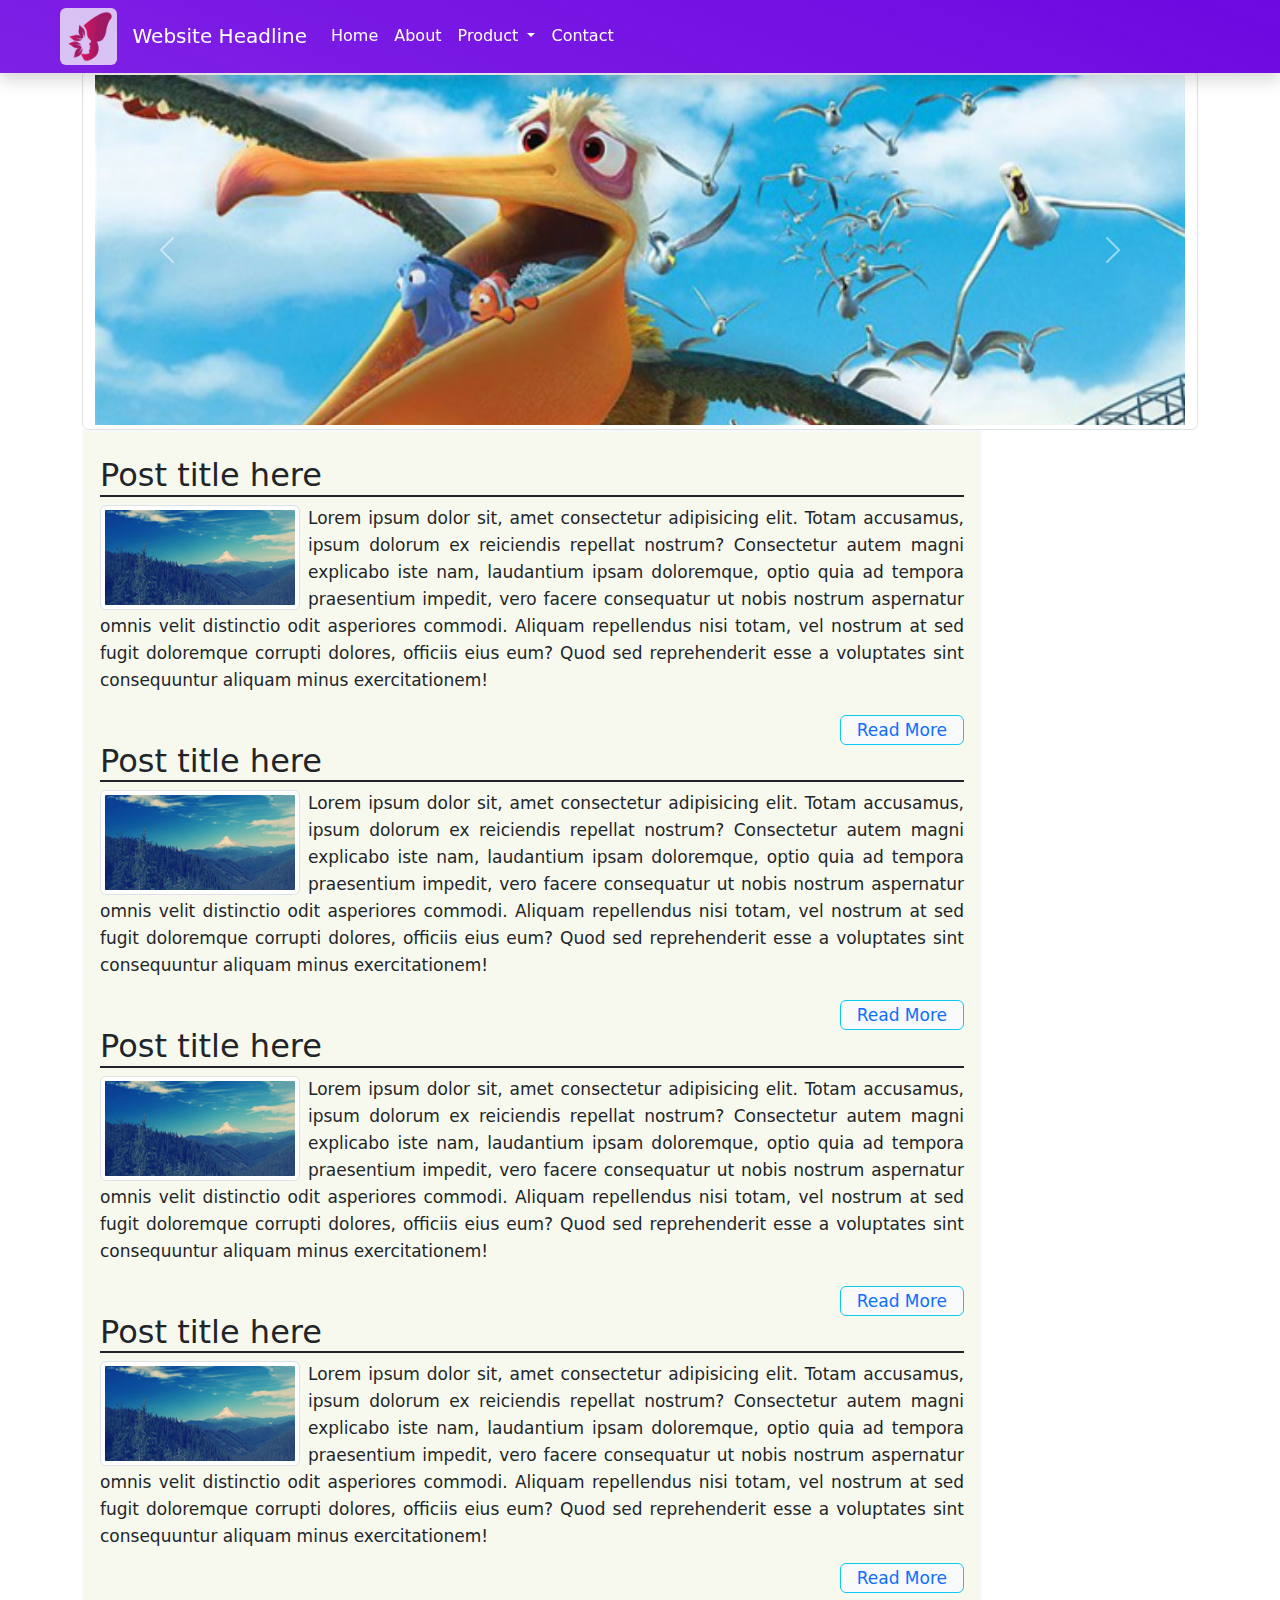
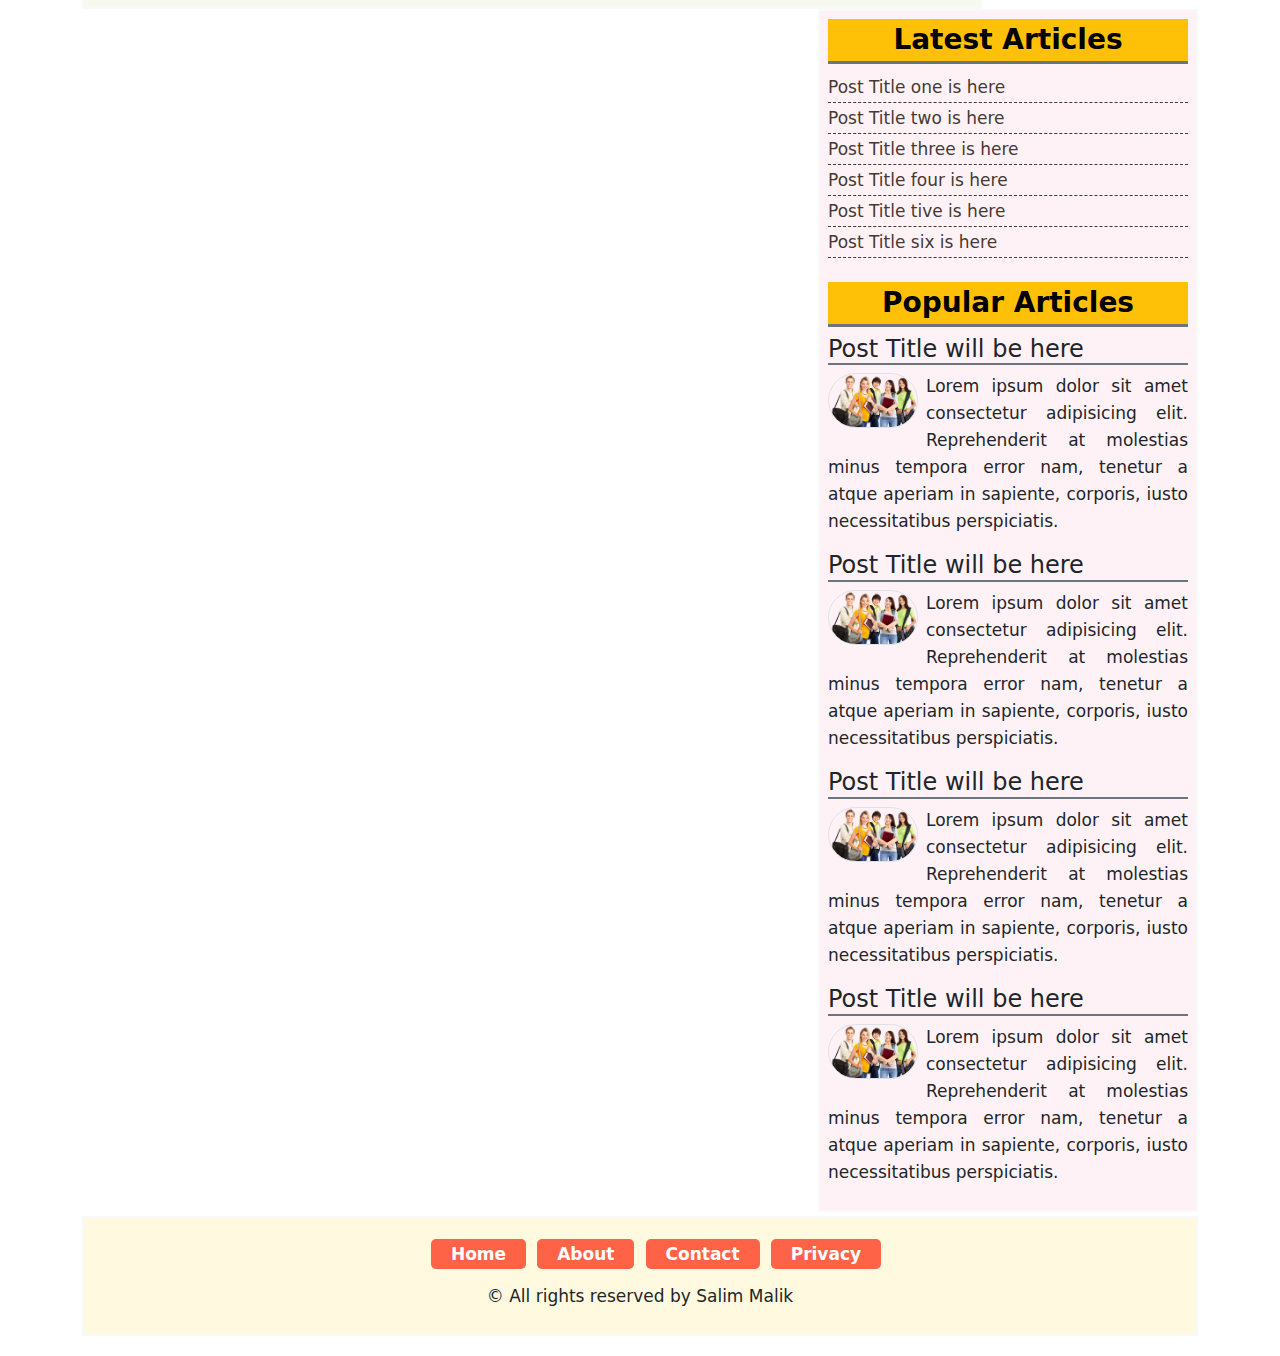
==== index.html @ dfb16402 "Add files via upload" ====
<!DOCTYPE html>
<html lang="en">

<head>
	<meta charset="UTF-8">
	<script src="https://cdn.jsdelivr.net/npm/bootstrap@5.2.0-beta1/dist/js/bootstrap.bundle.min.js"></script>
	<link rel="stylesheet" href="https://cdn.jsdelivr.net/npm/bootstrap@5.2.0-beta1/dist/css/bootstrap.min.css">
	<link rel="stylesheet" href="style.css">
	<title>The Main Page</title>
</head>
</header>

<body>
	<!----===============Menu bar====================-->
	<nav class="navbar navbar-expand-lg mb-1 fixed-top shadow">
		<div class="container-fluid">
			<img class="img-fluid me-3 ms-5 bg-light bg-opacity-75 rounded" src="/images/logo.png" style="width: 4.5%">
			<a class="navbar-brand text-white" href="#">Website Headline</a>
			<button class=" navbar-toggler" type="button" data-bs-toggle="collapse" data-bs-target="#navbarNavDropdown"
				aria-controls="navbarNavDropdown" aria-expanded="false" aria-label="Toggle navigation">
				<span class="navbar-toggler-icon"></span>
			</button>
			<div class="collapse navbar-collapse" id="navbarNavDropdown">
				<ul class="navbar-nav">
					<li class="nav-item">
						<a class="nav-link active text-white font-weight-bold" aria-current="page" href="#">Home</a>
					</li>
					<li class="nav-item">
						<a class="nav-link active text-white" href="#">About</a>
					</li>
					<li class="nav-item dropdown">
						<a class="nav-link dropdown-toggle active text-white" href="#" id="navbarDropdownMenuLink"
							role="button" data-bs-toggle="dropdown" aria-expanded="false">
							Product
						</a>
						<ul class="dropdown-menu" aria-labelledby="navbarDropdownMenuLink">
							<li><a class="dropdown-item" href="#">Action</a></li>
							<li><a class="dropdown-item" href="#">Another action</a></li>
							<li><a class="dropdown-item" href="#">Something else here</a></li>
						</ul>
					</li>
					<li class="nav-item">
						<a class="nav-link active text-white" href="#">Contact</a>
					</li>
				</ul>
			</div>
		</div>
	</nav>

	<div class="container" style="margin-top: 5.5%;">
		<!---======================Slider=======================-->
		<div id="carouselExampleControls" class="container carousel slide img-fluid img-thumbnail"
			data-bs-ride="carousel">
			<div class="carousel-inner slider-height">
				<div class="carousel-item active">
					<img src="/images/nivo-slider/nemo.jpg" class="d-block w-100" alt="...">
				</div>
				<div class="carousel-item">
					<img src="/images/nivo-slider/toystory.jpg" class="d-block w-100" alt="...">
				</div>
				<div class="carousel-item">
					<img src="/images/nivo-slider/up.jpg" class="d-block w-100" alt="...">
				</div>
				<div class="carousel-item">
					<img src="/images/nivo-slider/walle.jpg" class="d-block w-100" alt="...">
				</div>
			</div>
			<button class="carousel-control-prev" type="button" data-bs-target="#carouselExampleControls"
				data-bs-slide="prev">
				<span class="carousel-control-prev-icon" aria-hidden="true"></span>
				<span class="visually-hidden">Previous</span>
			</button>
			<button class="carousel-control-next" type="button" data-bs-target="#carouselExampleControls"
				data-bs-slide="next">
				<span class="carousel-control-next-icon" aria-hidden="true"></span>
				<span class="visually-hidden">Next</span>
			</button>
		</div>
	</div>
	<!----===============Content Section=============-->
	<div class="container">
		<main>
			<div id="main-area" class=" float-start p-3 border border-2 border-light">
				<section>
					<article>
						<h2 class="mt-2 border-bottom border-2 border-dark">Post title here</h2>

						<img class="float-start me-2 rounded img-thumbnail" style="width: 200px" src="/images/post1.jpg"
							alt="pic">
						<p>Lorem ipsum dolor sit, amet consectetur adipisicing elit. Totam accusamus, ipsum dolorum ex
							reiciendis repellat nostrum? Consectetur autem magni explicabo iste nam, laudantium ipsam
							doloremque, optio quia ad tempora praesentium impedit, vero facere consequatur ut nobis
							nostrum
							aspernatur omnis velit distinctio odit asperiores commodi. Aliquam repellendus nisi totam,
							vel
							nostrum at sed fugit doloremque corrupti dolores, officiis eius eum? Quod sed reprehenderit
							esse
							a
							voluptates sint consequuntur aliquam minus exercitationem!</p>
						<div class="float-end mt-2"><a
								class="text-decoration-none text-bg-light py-1 px-3 rounded border border-info text-primary"
								href="#">Read More</a></div>
					</article>
					<article>
						<h2 class="mt-5 border-bottom border-2 border-dark">Post title here</h2>

						<img class="float-start me-2 rounded img-thumbnail" style="width: 200px" src="/images/post1.jpg"
							alt="pic">
						<p>Lorem ipsum dolor sit, amet consectetur adipisicing elit. Totam accusamus, ipsum dolorum ex
							reiciendis repellat nostrum? Consectetur autem magni explicabo iste nam, laudantium ipsam
							doloremque, optio quia ad tempora praesentium impedit, vero facere consequatur ut nobis
							nostrum
							aspernatur omnis velit distinctio odit asperiores commodi. Aliquam repellendus nisi totam,
							vel
							nostrum at sed fugit doloremque corrupti dolores, officiis eius eum? Quod sed reprehenderit
							esse
							a
							voluptates sint consequuntur aliquam minus exercitationem!</p>
						<div class="float-end mt-2"><a
								class="text-decoration-none text-bg-light py-1 px-3 rounded border border-info text-primary"
								href="#">Read More</a></div>
					</article>
					<article>
						<h2 class="mt-5 border-bottom border-2 border-dark">Post title here</h2>

						<img class="float-start me-2 rounded img-thumbnail" style="width: 200px" src="/images/post1.jpg"
							alt="pic">
						<p>Lorem ipsum dolor sit, amet consectetur adipisicing elit. Totam accusamus, ipsum dolorum ex
							reiciendis repellat nostrum? Consectetur autem magni explicabo iste nam, laudantium ipsam
							doloremque, optio quia ad tempora praesentium impedit, vero facere consequatur ut nobis
							nostrum
							aspernatur omnis velit distinctio odit asperiores commodi. Aliquam repellendus nisi totam,
							vel
							nostrum at sed fugit doloremque corrupti dolores, officiis eius eum? Quod sed reprehenderit
							esse
							a
							voluptates sint consequuntur aliquam minus exercitationem!</p>
						<div class="float-end mt-2"><a
								class="text-decoration-none text-bg-light py-1 px-3 rounded border border-info text-primary"
								href="#">Read More</a></div>
					</article>
					<article>
						<h2 class="mt-5 border-bottom border-2 border-dark">Post title here</h2>

						<img class="float-start me-2 rounded img-thumbnail" style="width: 200px" src="/images/post1.jpg"
							alt="pic">
						<p>Lorem ipsum dolor sit, amet consectetur adipisicing elit. Totam accusamus, ipsum dolorum ex
							reiciendis repellat nostrum? Consectetur autem magni explicabo iste nam, laudantium ipsam
							doloremque, optio quia ad tempora praesentium impedit, vero facere consequatur ut nobis
							nostrum
							aspernatur omnis velit distinctio odit asperiores commodi. Aliquam repellendus nisi totam,
							vel
							nostrum at sed fugit doloremque corrupti dolores, officiis eius eum? Quod sed reprehenderit
							esse
							a
							voluptates sint consequuntur aliquam minus exercitationem!</p>
						<div class="float-end mt2"><a
								class="text-decoration-none text-bg-light py-1 px-3 rounded border border-info text-primary"
								href="#">Read More</a></div>
					</article>
				</section>
			</div>

		</Main>
		<!-----==============Aside==================-->
		<aside>
			<div id="sidebar" class="float-end p-2 border border-2 border-light">
				<div class="latest-articl">
					<h2
						class="h3 fw-bold text-bg-warning px-3 py-1 border-bottom border-3 border-secondary text-center">
						Latest Articles</h2>
					<a href="#">Post Title one is here</a>
					<a href="#">Post Title two is here</a>
					<a href="#">Post Title three is here</a>
					<a href="#">Post Title four is here</a>
					<a href="#">Post Title tive is here</a>
					<a href="#">Post Title six is here</a>
				</div>
				<div class="popular-article mt-4">
					<h3 class="fw-bold text-bg-warning px-3 py-1 border-bottom border-3 border-secondary text-center">
						Popular Articles</h3>
					<div class="side-post">
						<h4 class="border-bottom border-2 border-secondary">Post Title will be here</h4>
						<img class="w-25 rounded-pill float-start me-2 border " src="/images/post2.png">
						<p>Lorem ipsum dolor sit amet consectetur adipisicing elit. Reprehenderit at molestias minus
							tempora error nam, tenetur a atque aperiam in sapiente, corporis, iusto necessitatibus
							perspiciatis.</p>
					</div>
					<div class="side-post">
						<h4 class="border-bottom border-2 border-secondary">Post Title will be here</h4>
						<img class="w-25 rounded-pill float-start me-2 border " src="/images/post2.png">
						<p>Lorem ipsum dolor sit amet consectetur adipisicing elit. Reprehenderit at molestias minus
							tempora error nam,
							tenetur a atque aperiam in sapiente, corporis, iusto necessitatibus perspiciatis.</p>
					</div>
					<div class="side-post">
						<h4 class="border-bottom border-2 border-secondary">Post Title will be here</h4>
						<img class="w-25 rounded-pill float-start me-2 border " src="/images/post2.png">
						<p>Lorem ipsum dolor sit amet consectetur adipisicing elit. Reprehenderit at molestias minus
							tempora error nam,
							tenetur a atque aperiam in sapiente, corporis, iusto necessitatibus perspiciatis.</p>
					</div>
					<div class="side-post">
						<h4 class="border-bottom border-2 border-secondary">Post Title will be here</h4>
						<img class="w-25 rounded-pill float-start me-2 border " src="/images/post2.png">
						<p>Lorem ipsum dolor sit amet consectetur adipisicing elit. Reprehenderit at molestias minus
							tempora error nam,
							tenetur a atque aperiam in sapiente, corporis, iusto necessitatibus perspiciatis.</p>
					</div>
				</div>
			</div>
		</aside>
	</div>
</body>
<!-------===============Footer section==========-->
<div class="container overflow-hidden ">
	<footer>
		<div id="footer" class="mt-1 pt-4 border border-2 border-light">
			<ul class="text-center">
				<li><a href="#">Home</a></li>
				<li><a href="#">About</a></li>
				<li><a href="#">Contact</a></li>
				<li><a href="#">Privacy</a></li>
			</ul>
			<p class="text-center">&copy; All rights reserved by Salim Malik</p>
		</div>
	</footer>
</div>
</body>

</html>
---- style.css ----
p {
  font-size: 17px;
  line-height: 27px;
  text-align: justify;
}

a {
  font-size: 17px;
}

body {
  background-image: url(/images/bg-image-2.jpg);
  background-repeat: no-repeat;
  background-attachment: fixed;
  ;
}

.slider-height {
  height: 350px;
}

.navbar {
  background-image: linear-gradient(200deg, #6800e0f6, rgb(127, 32, 229))
}

#main-area {
  width: 900px;
}

#sidebar {
  width: 380px;
}

.latest-articl a {
  display: block;
  line-height: 30px;
  text-decoration: none;
  color: rgb(70, 57, 51);
  border-bottom: 1px dashed;
}

#footer {
  height: 120px;
  margin-bottom: 20px;
  padding-top: 20px;
  background-color: rgba(255, 248, 220, 0.9);
}

#footer ul li {
  display: inline-block;
}

#footer ul li a {
  text-align: center;
  text-decoration: none;
  color: white;
  margin: 3px;
  background-color: tomato;
  padding: 5px 20px;
  font-weight: bold;
  border-radius: 5px;
}

#main-area {
  background-color: rgba(245, 247, 234, 0.808);
}

#sidebar {
  background-color: rgba(255, 240, 245, 0.872);
}
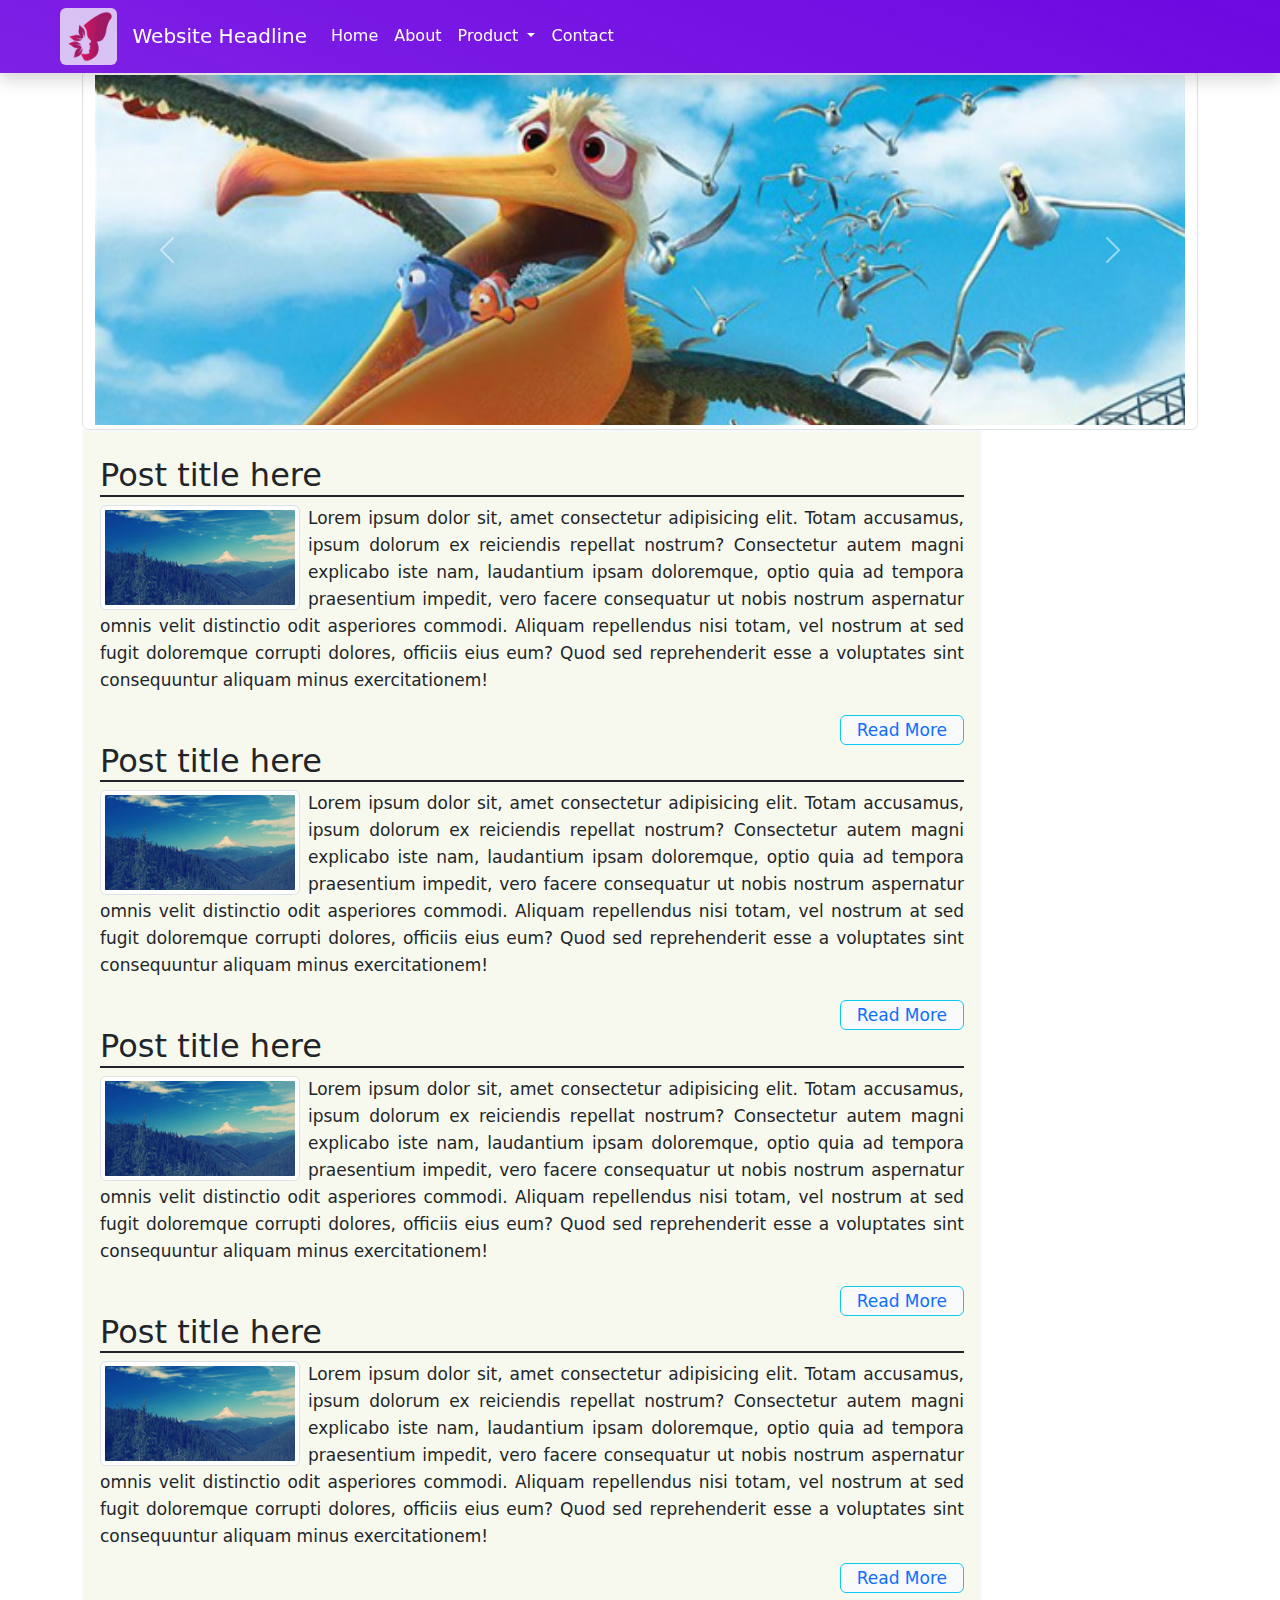
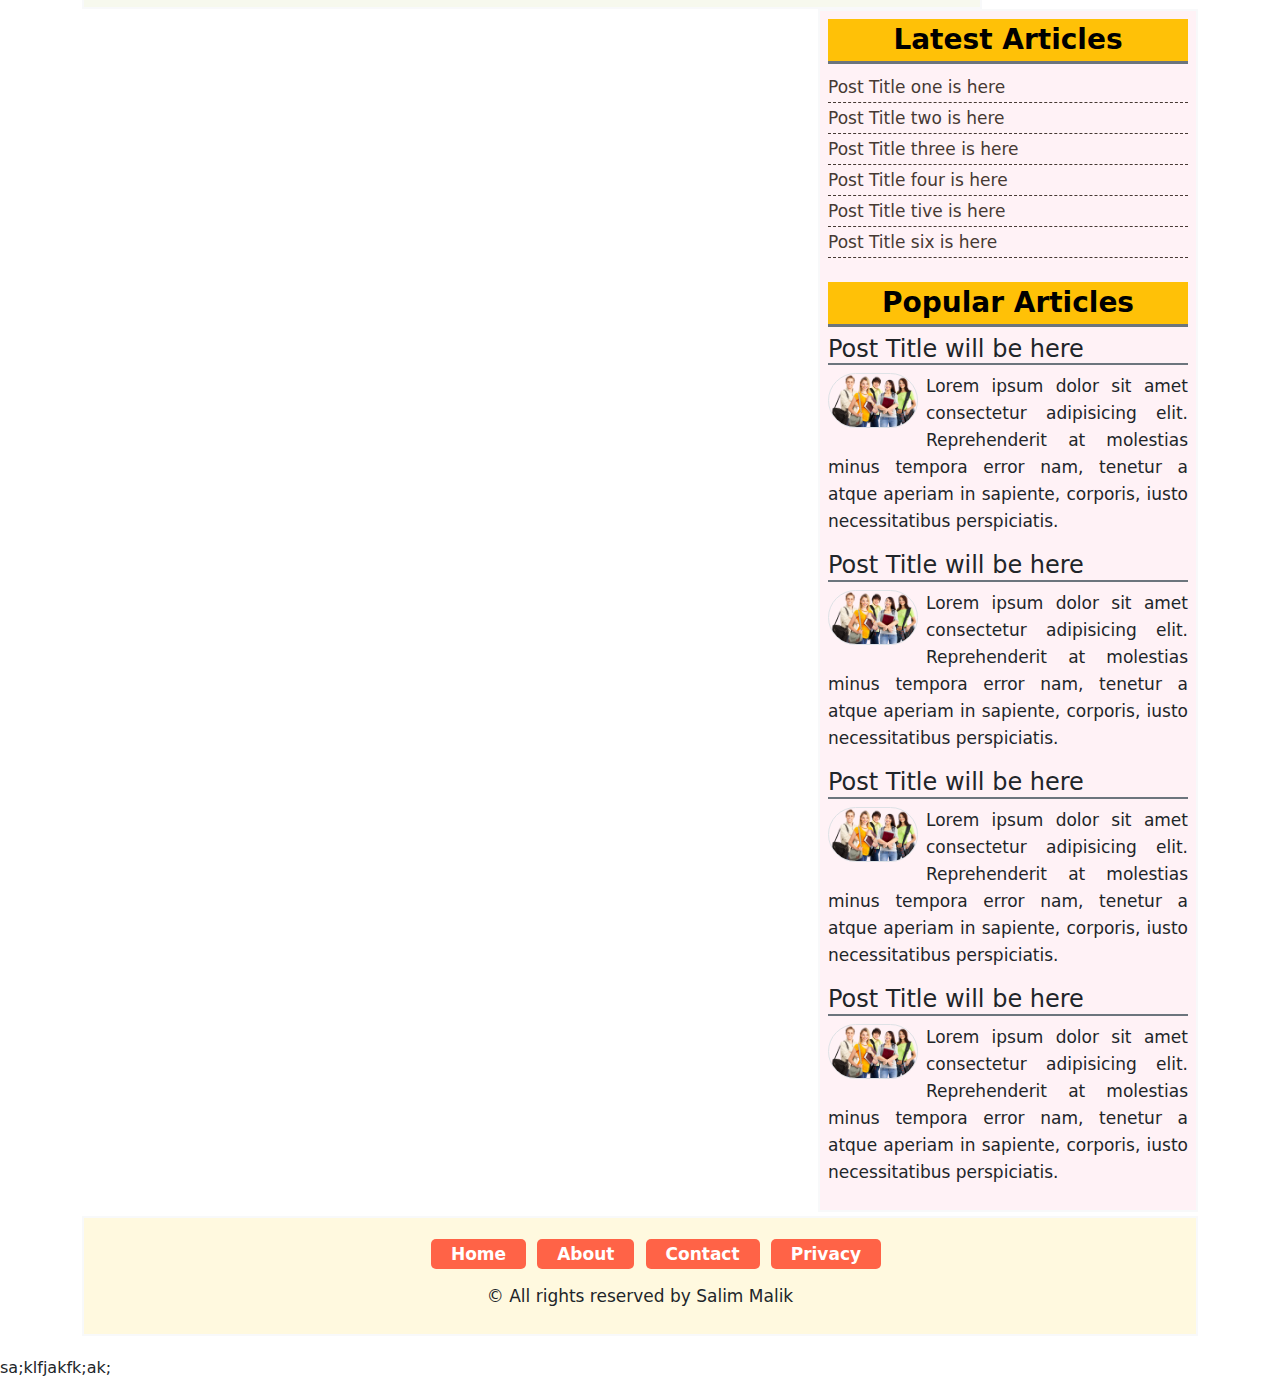
==== commit d74a452d: "Update index.html" ====
--- a/index.html
+++ b/index.html
@@ -228,4 +228,6 @@
 </div>
 </body>
 
+sa;klfjakfk;ak;
+
 </html>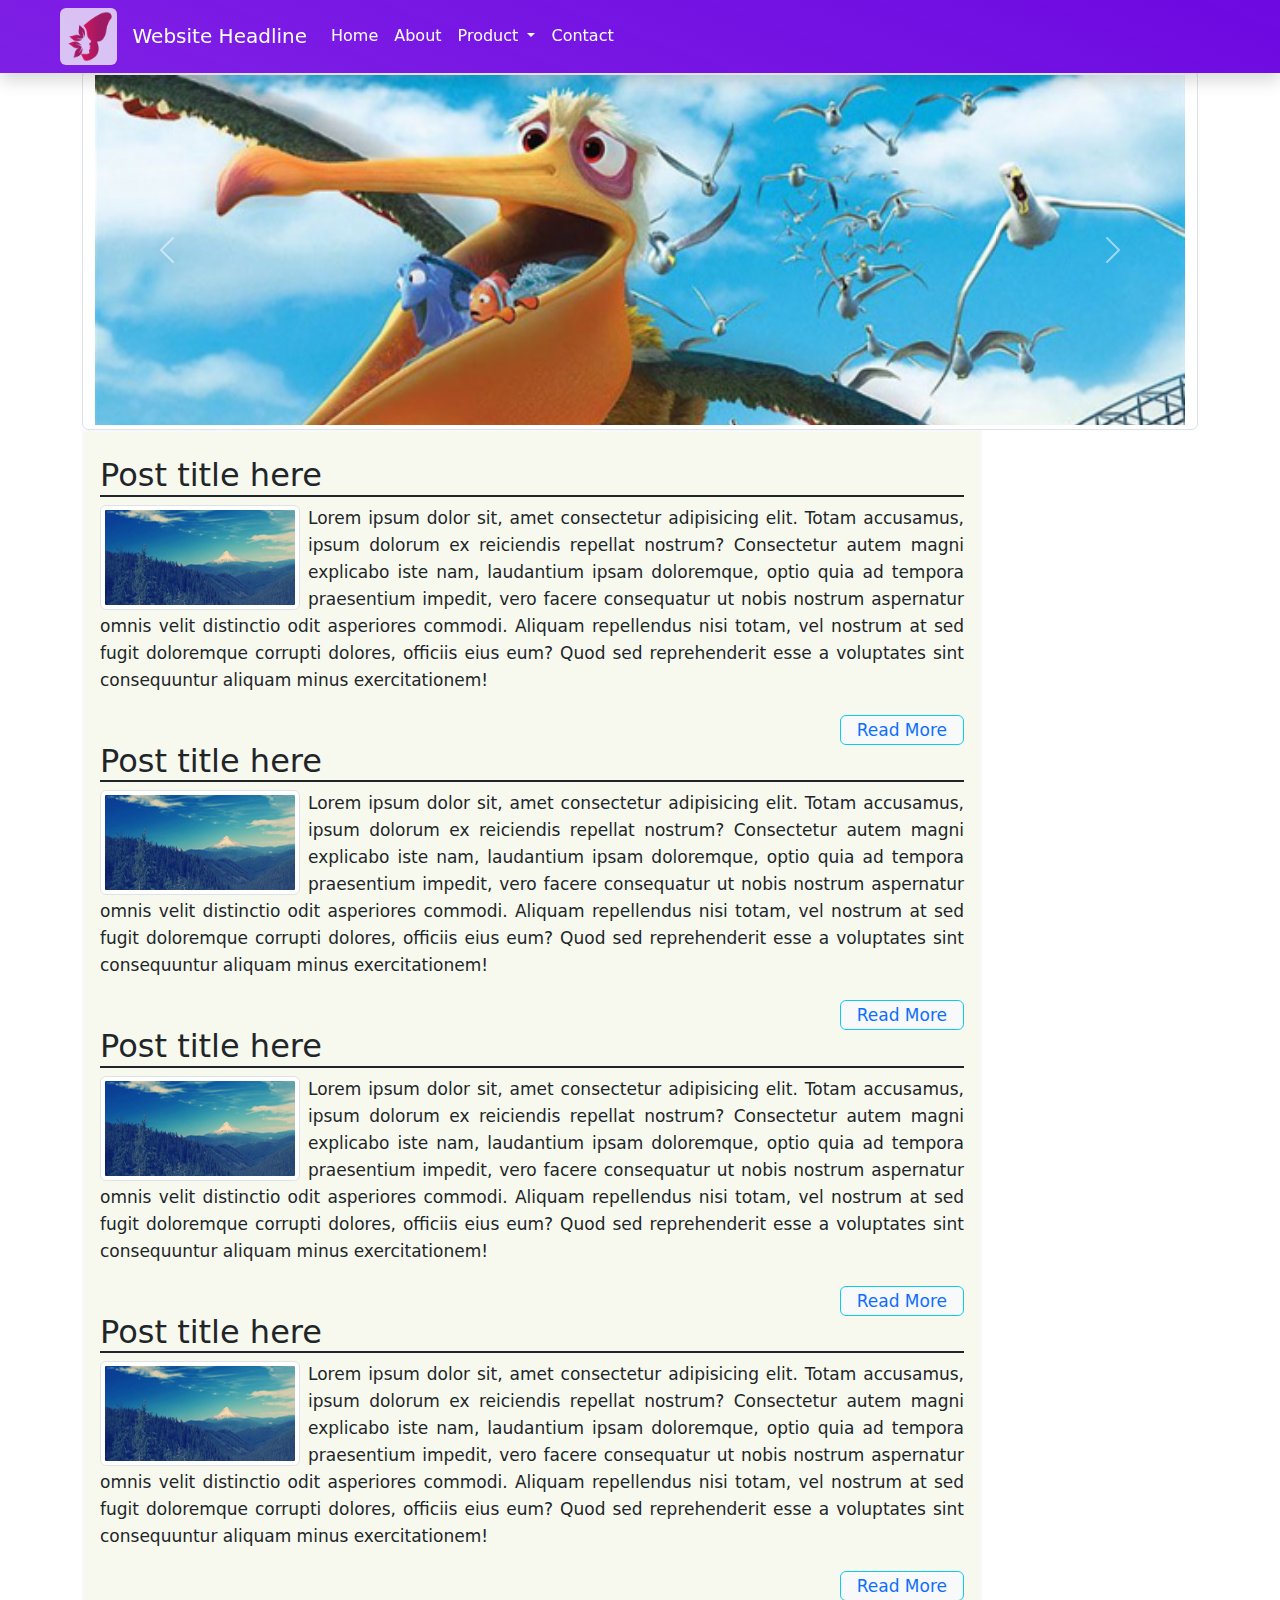
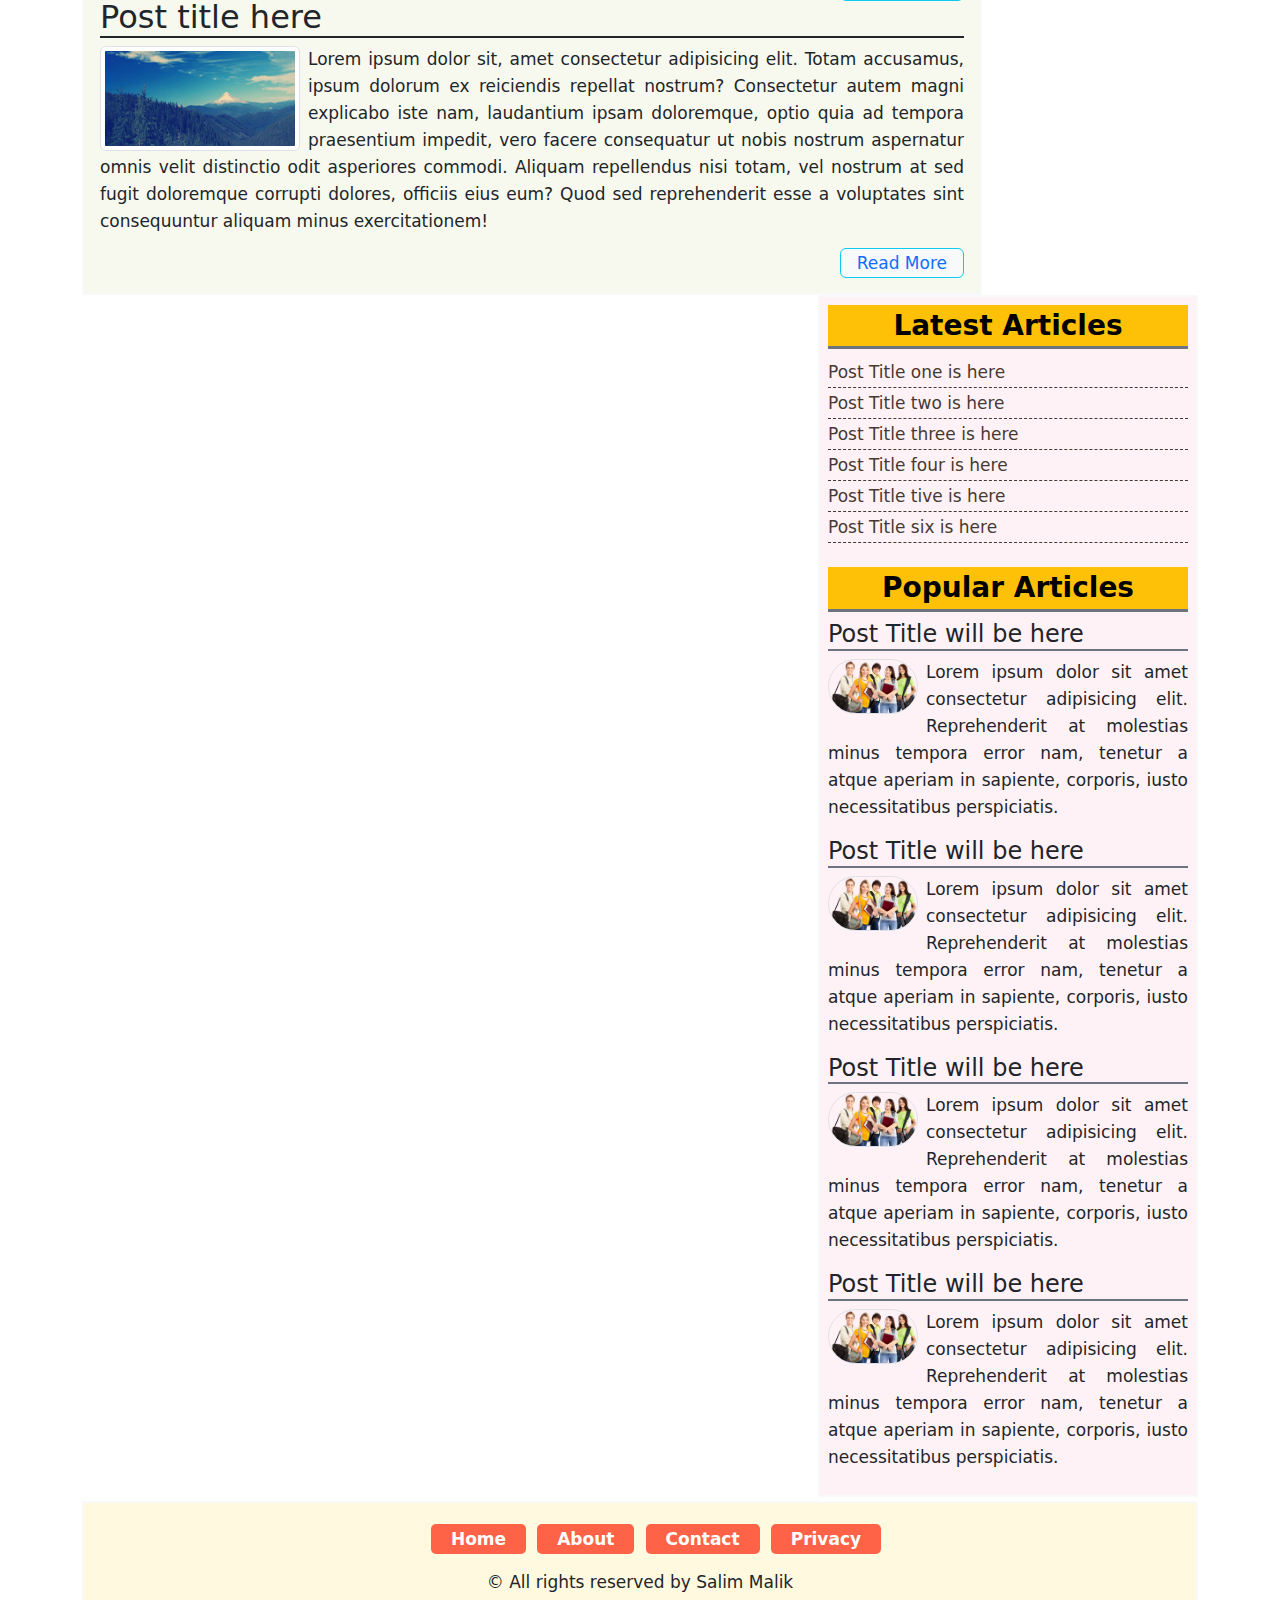
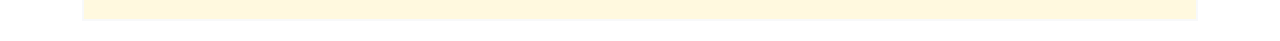
==== commit 847506e5: "Update index.html" ====
--- a/index.html
+++ b/index.html
@@ -119,6 +119,26 @@
 						<div class="float-end mt-2"><a
 								class="text-decoration-none text-bg-light py-1 px-3 rounded border border-info text-primary"
 								href="#">Read More</a></div>
+					</article>
+					<article>
+						<h2 class="mt-5 border-bottom border-2 border-dark">Post title here</h2>
+
+						<img class="float-start me-2 rounded img-thumbnail" style="width: 200px" src="/images/post1.jpg"
+							alt="pic">
+						<p>Lorem ipsum dolor sit, amet consectetur adipisicing elit. Totam accusamus, ipsum dolorum ex
+							reiciendis repellat nostrum? Consectetur autem magni explicabo iste nam, laudantium ipsam
+							doloremque, optio quia ad tempora praesentium impedit, vero facere consequatur ut nobis
+							nostrum
+							aspernatur omnis velit distinctio odit asperiores commodi. Aliquam repellendus nisi totam,
+							vel
+							nostrum at sed fugit doloremque corrupti dolores, officiis eius eum? Quod sed reprehenderit
+							esse
+							a
+							voluptates sint consequuntur aliquam minus exercitationem!</p>
+						<div class="float-end mt-2"><a
+								class="text-decoration-none text-bg-light py-1 px-3 rounded border border-info text-primary"
+								href="#">Read
+								More</a></div>
 					</article>
 					<article>
 						<h2 class="mt-5 border-bottom border-2 border-dark">Post title here</h2>
@@ -228,6 +248,4 @@
 </div>
 </body>
 
-sa;klfjakfk;ak;
-
 </html>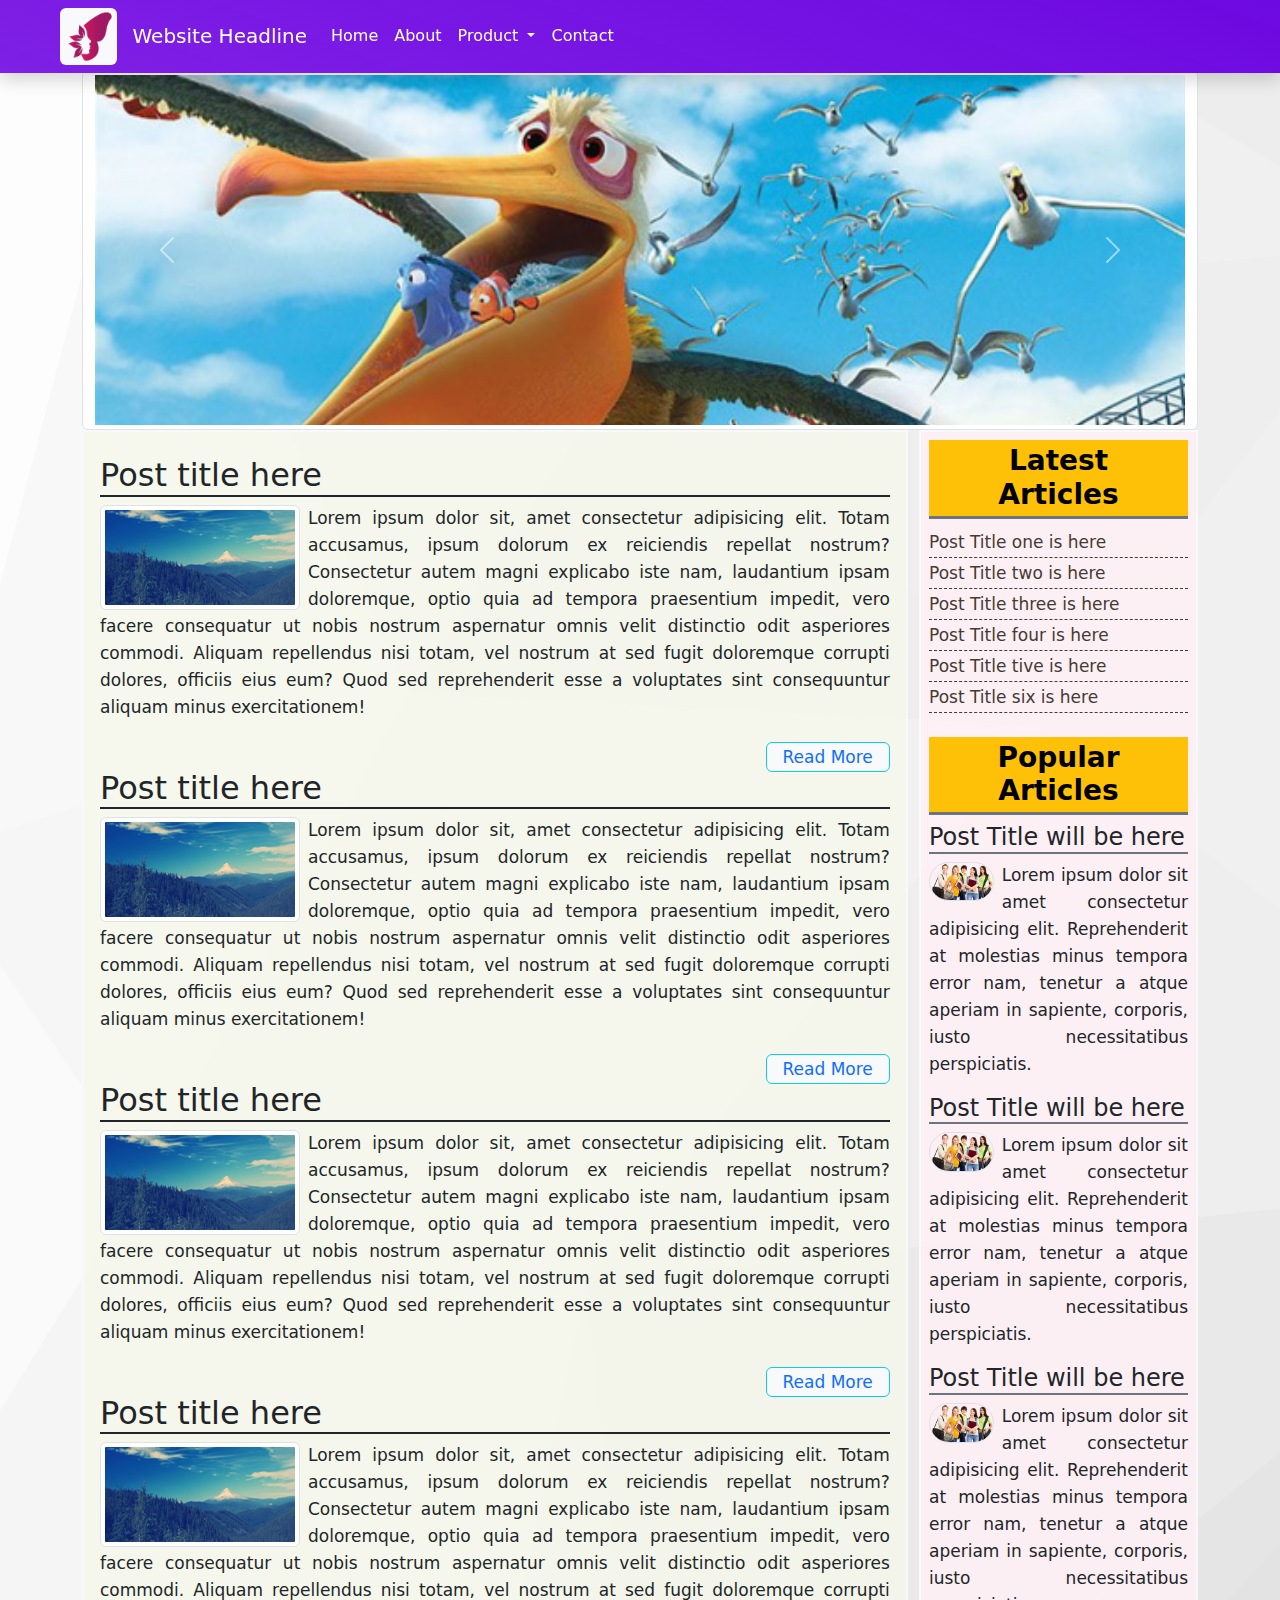
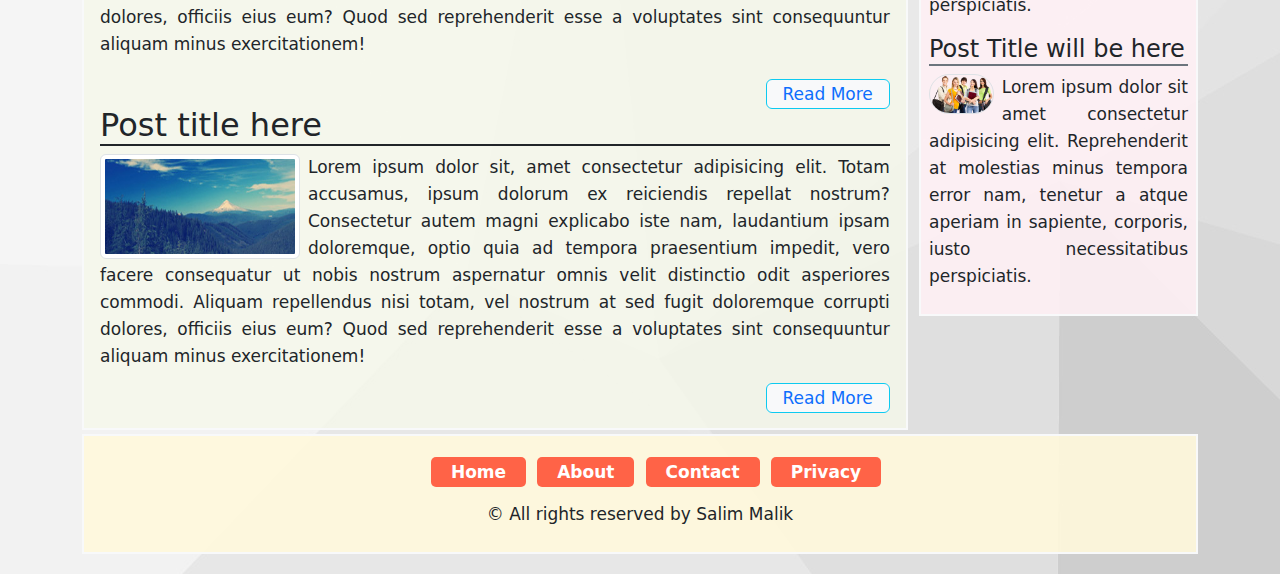
==== commit 1fc7fd46: "Update index.html" ====
--- a/index.html
+++ b/index.html
@@ -14,7 +14,7 @@
 	<!----===============Menu bar====================-->
 	<nav class="navbar navbar-expand-lg mb-1 fixed-top shadow">
 		<div class="container-fluid">
-			<img class="img-fluid me-3 ms-5 bg-light bg-opacity-75 rounded" src="/images/logo.png" style="width: 4.5%">
+			<img class="img-fluid me-3 ms-5 bg-light rounded" src="/images/logo.png" style="width: 4.5%">
 			<a class="navbar-brand text-white" href="#">Website Headline</a>
 			<button class=" navbar-toggler" type="button" data-bs-toggle="collapse" data-bs-target="#navbarNavDropdown"
 				aria-controls="navbarNavDropdown" aria-expanded="false" aria-label="Toggle navigation">
@@ -26,7 +26,7 @@
 						<a class="nav-link active text-white font-weight-bold" aria-current="page" href="#">Home</a>
 					</li>
 					<li class="nav-item">
-						<a class="nav-link active text-white" href="#">About</a>
+						<a class="nav-link active text-white" href="about.html">About</a>
 					</li>
 					<li class="nav-item dropdown">
 						<a class="nav-link dropdown-toggle active text-white" href="#" id="navbarDropdownMenuLink"
--- a/style.css
+++ b/style.css
@@ -9,7 +9,7 @@
 }
 
 body {
-  background-image: url(/images/bg-image-2.jpg);
+  background-image: url(/images/bg-image-3.jpg);
   background-repeat: no-repeat;
   background-attachment: fixed;
   ;
@@ -24,11 +24,11 @@
 }
 
 #main-area {
-  width: 900px;
+  width: 74%;
 }
 
 #sidebar {
-  width: 380px;
+  width: 25%;
 }
 
 .latest-articl a {
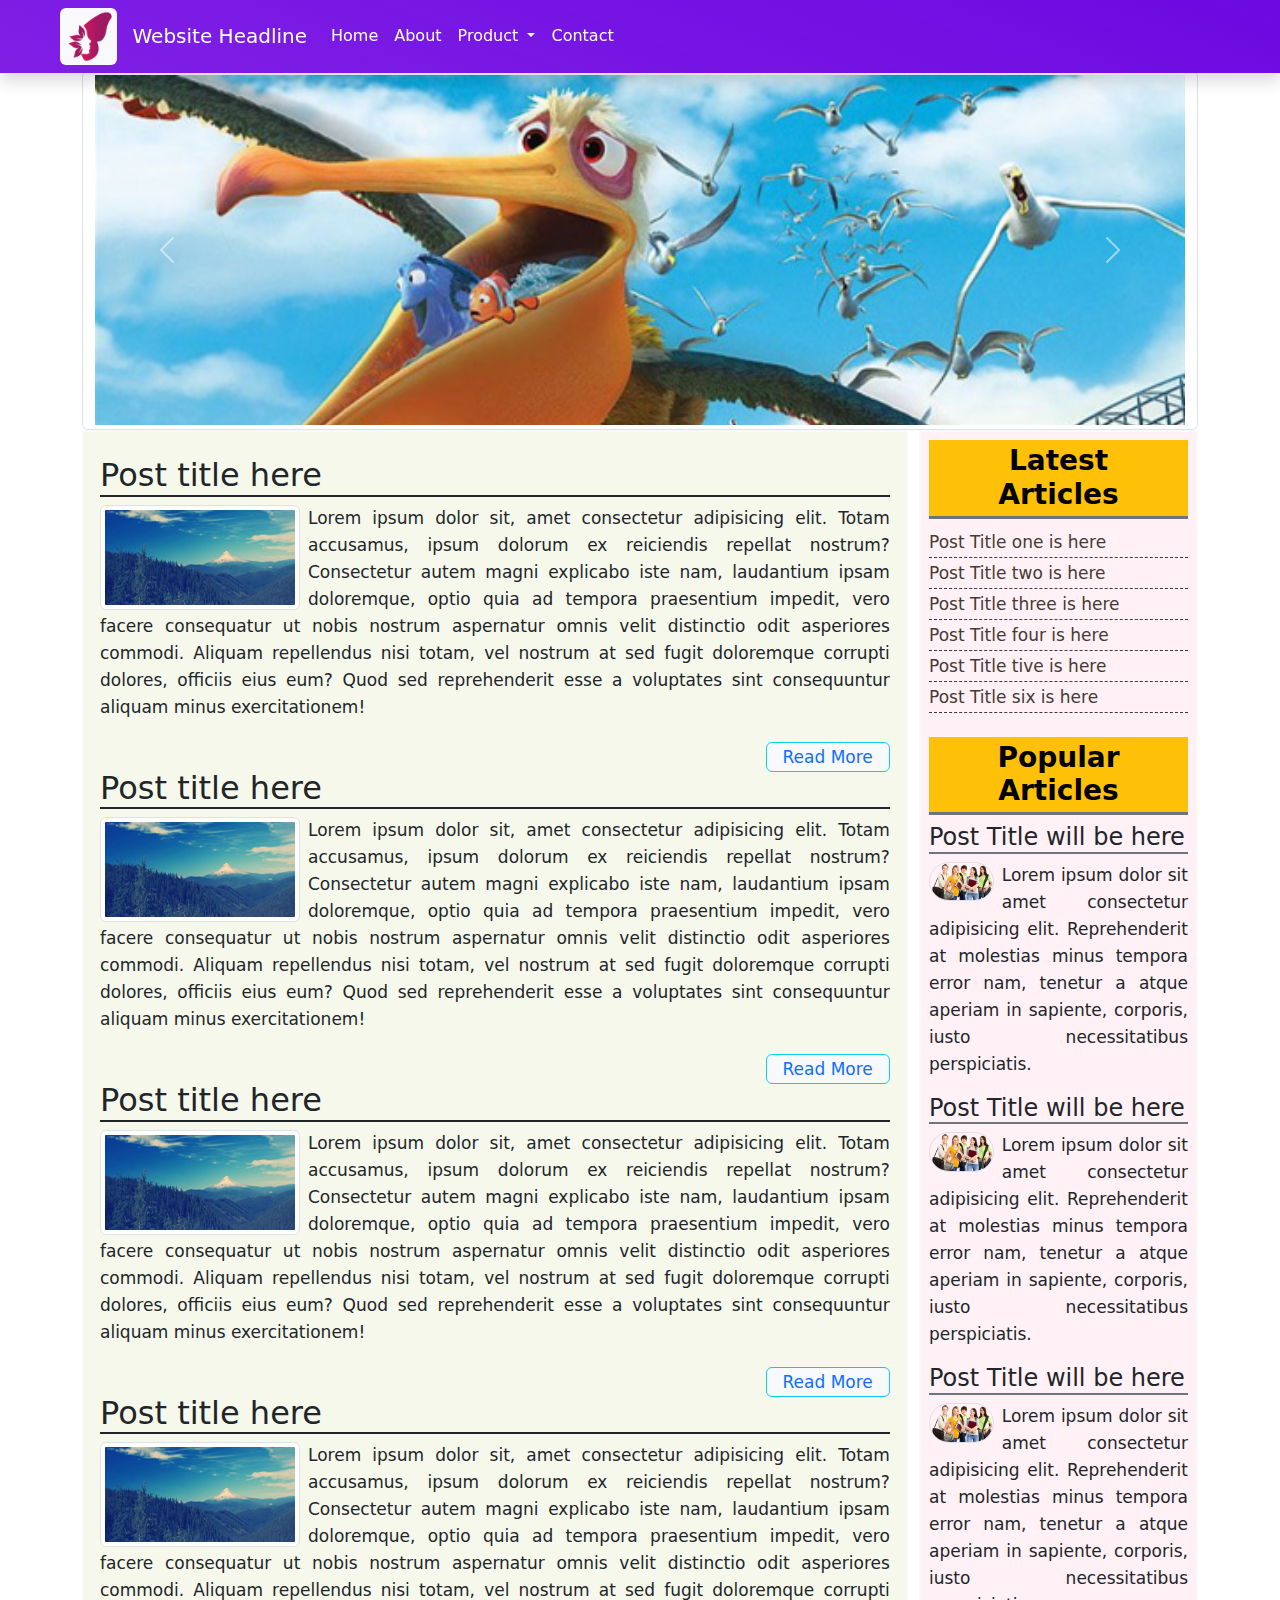
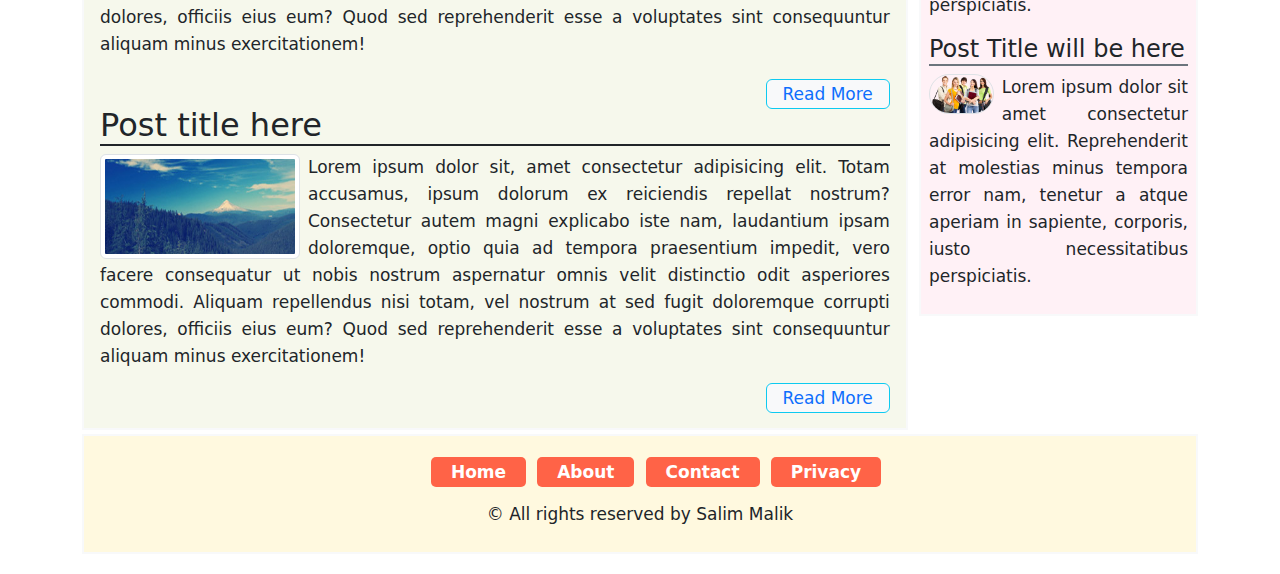
==== commit 25ad3024: "Update index.html" ====
--- a/index.html
+++ b/index.html
@@ -15,7 +15,7 @@
 	<nav class="navbar navbar-expand-lg mb-1 fixed-top shadow">
 		<div class="container-fluid">
 			<img class="img-fluid me-3 ms-5 bg-light rounded" src="/images/logo.png" style="width: 4.5%">
-			<a class="navbar-brand text-white" href="#">Website Headline</a>
+			<a class="navbar-brand text-white" href="index.html">Website Headline</a>
 			<button class=" navbar-toggler" type="button" data-bs-toggle="collapse" data-bs-target="#navbarNavDropdown"
 				aria-controls="navbarNavDropdown" aria-expanded="false" aria-label="Toggle navigation">
 				<span class="navbar-toggler-icon"></span>
@@ -40,7 +40,7 @@
 						</ul>
 					</li>
 					<li class="nav-item">
-						<a class="nav-link active text-white" href="#">Contact</a>
+						<a class="nav-link active text-white" href="contact.html">Contact</a>
 					</li>
 				</ul>
 			</div>
--- a/style.css
+++ b/style.css
@@ -9,10 +9,9 @@
 }
 
 body {
-  background-image: url(/images/bg-image-3.jpg);
+  background-image: url(/images/bg-16.jpg);
   background-repeat: no-repeat;
   background-attachment: fixed;
-  ;
 }
 
 .slider-height {
@@ -25,10 +24,12 @@
 
 #main-area {
   width: 74%;
+  background-color: rgba(245, 247, 234, 0.918);
 }
 
 #sidebar {
   width: 25%;
+   background-color: rgba(255, 240, 245, 0.913);
 }
 
 .latest-articl a {
@@ -61,10 +62,3 @@
   border-radius: 5px;
 }
 
-#main-area {
-  background-color: rgba(245, 247, 234, 0.808);
-}
-
-#sidebar {
-  background-color: rgba(255, 240, 245, 0.872);
-}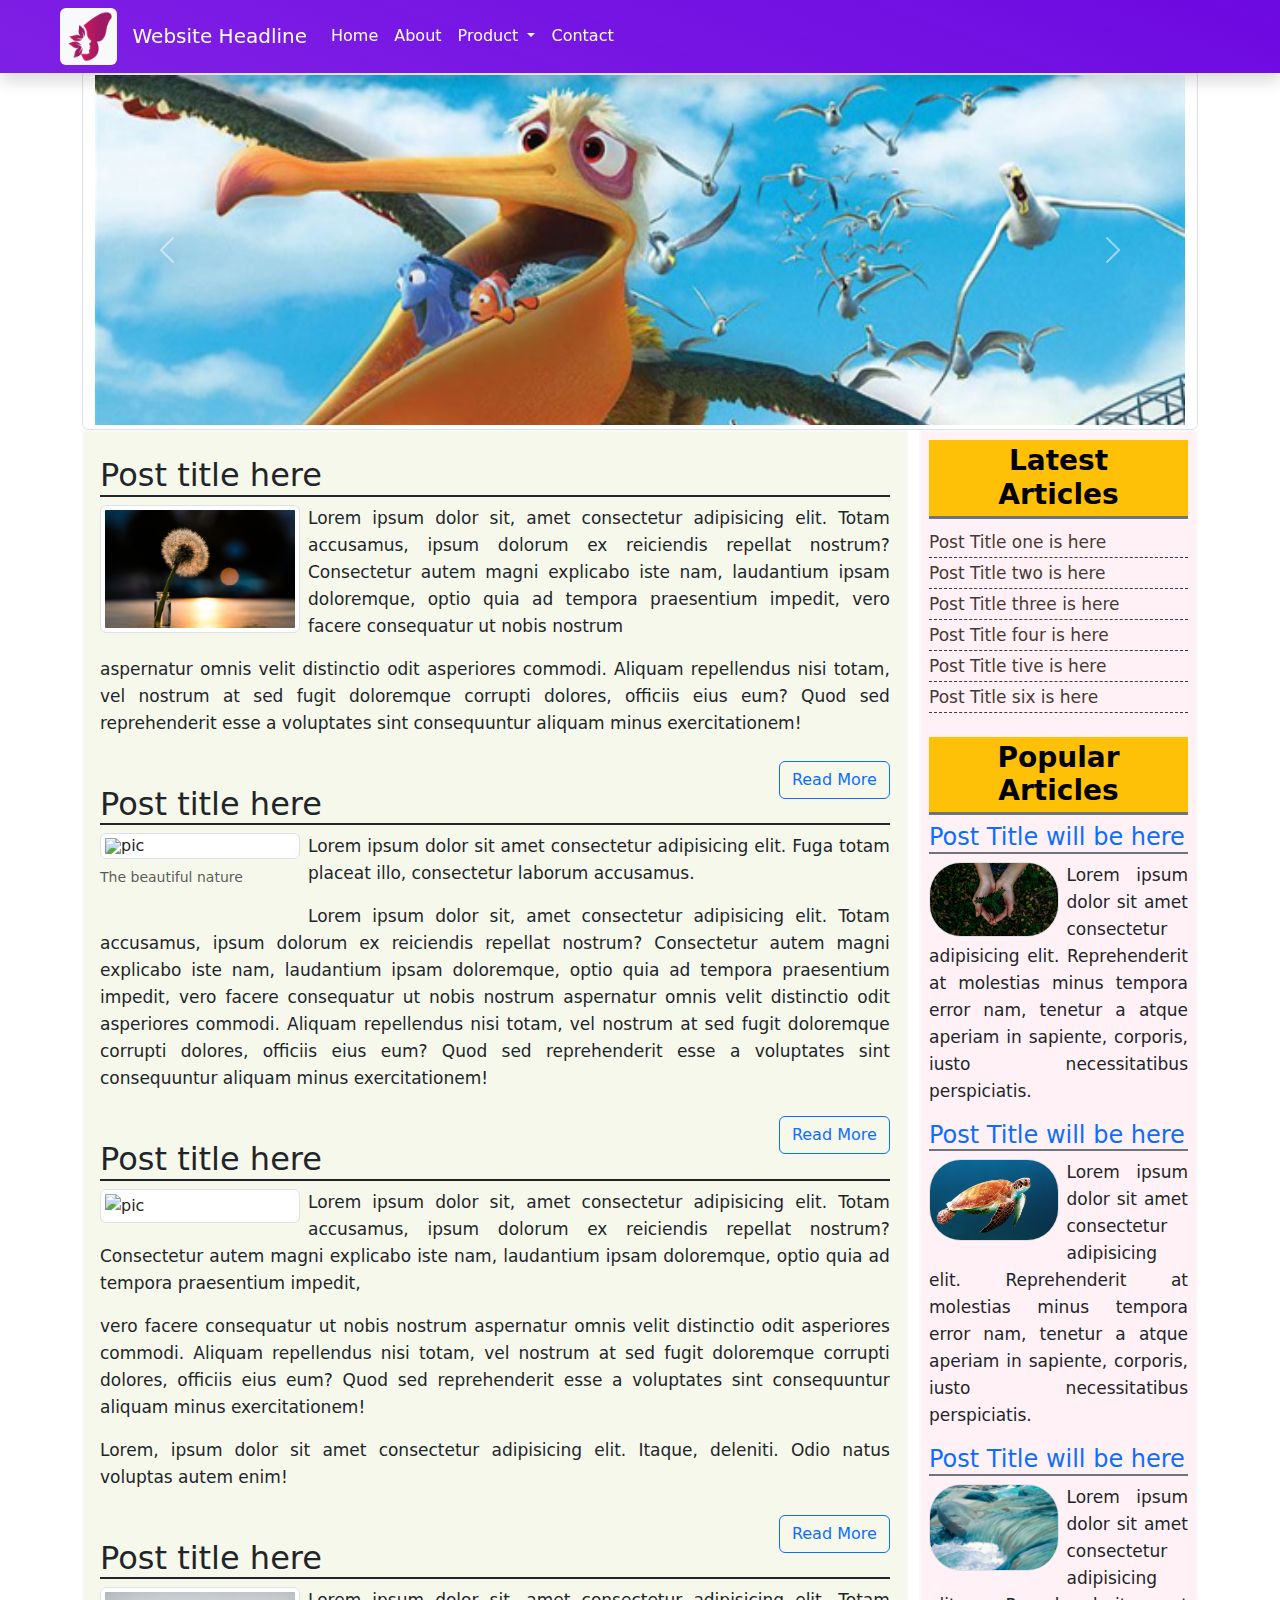
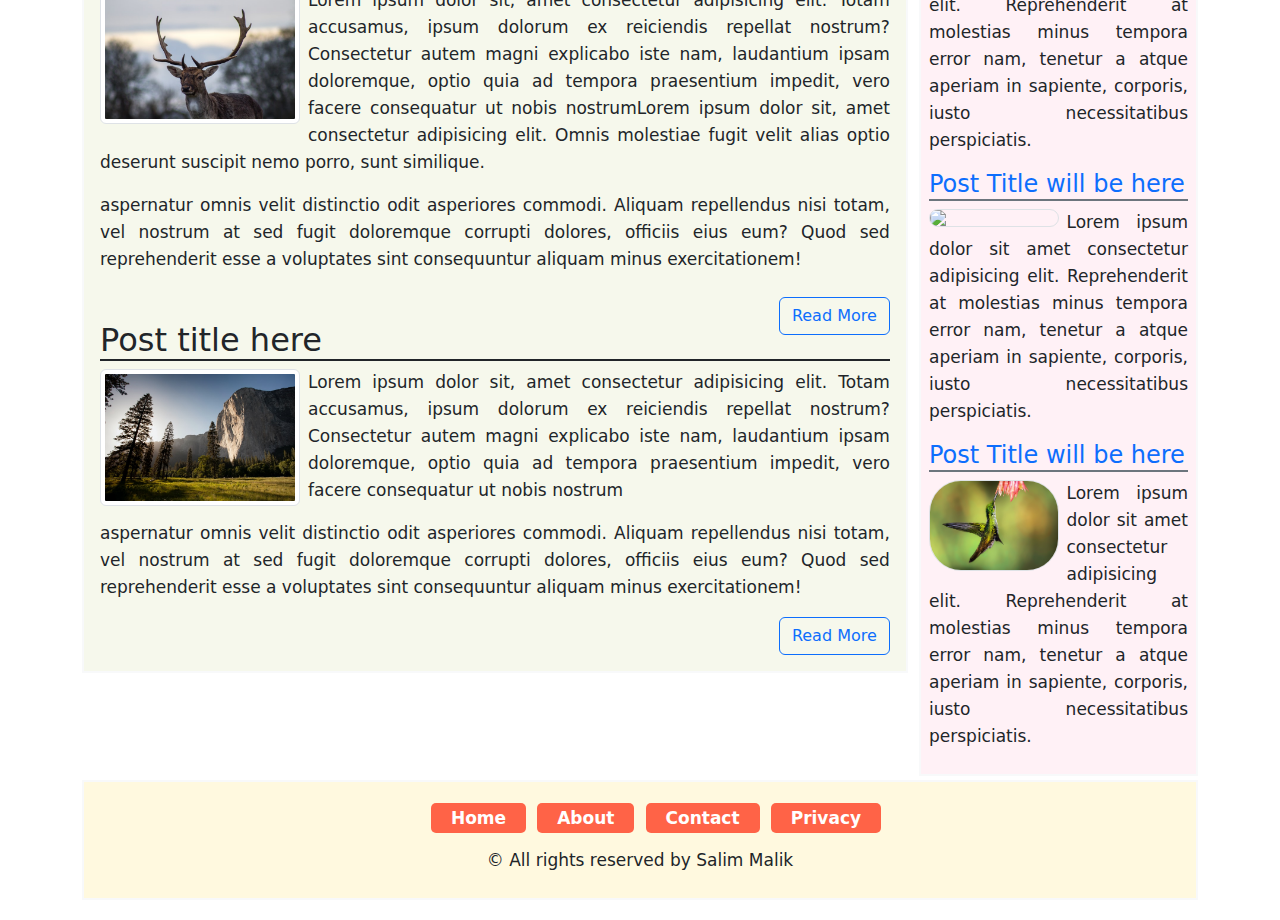
==== commit c3e196d1: "Update index.html" ====
--- a/index.html
+++ b/index.html
@@ -85,8 +85,31 @@
 					<article>
 						<h2 class="mt-2 border-bottom border-2 border-dark">Post title here</h2>
 
-						<img class="float-start me-2 rounded img-thumbnail" style="width: 200px" src="/images/post1.jpg"
-							alt="pic">
+						<img class="float-start me-2 rounded img-thumbnail" style="width: 200px"
+							src="/images/Nature/nature-1.jfif" alt="pic">
+						<p>Lorem ipsum dolor sit, amet consectetur adipisicing elit. Totam accusamus, ipsum dolorum ex
+							reiciendis repellat nostrum? Consectetur autem magni explicabo iste nam, laudantium ipsam
+							doloremque, optio quia ad tempora praesentium impedit, vero facere consequatur ut nobis
+							nostrum </p>
+						<p>
+							aspernatur omnis velit distinctio odit asperiores commodi. Aliquam repellendus nisi totam,
+							vel
+							nostrum at sed fugit doloremque corrupti dolores, officiis eius eum? Quod sed reprehenderit
+							esse
+							a
+							voluptates sint consequuntur aliquam minus exercitationem!</p>
+						<div class="float-end mt-2"><a class="text-decoration-none btn btn-outline-primary"
+								href="#">Read More</a></div>
+					</article>
+					<article>
+						<h2 class="mt-5 border-bottom border-2 border-dark">Post title here</h2>
+						<figure class="figure float-start"><img
+								class="float-start me-2 rounded img-thumbnail figure-img" style="width: 200px"
+								src="/images/Nature/nature-10.jpg" alt="pic">
+							<figcaption class="figure-caption">The beautiful nature</figcaption>
+						</figure>
+						<p>Lorem ipsum dolor sit amet consectetur adipisicing elit. Fuga totam placeat illo, consectetur
+							laborum accusamus.</p>
 						<p>Lorem ipsum dolor sit, amet consectetur adipisicing elit. Totam accusamus, ipsum dolorum ex
 							reiciendis repellat nostrum? Consectetur autem magni explicabo iste nam, laudantium ipsam
 							doloremque, optio quia ad tempora praesentium impedit, vero facere consequatur ut nobis
@@ -97,86 +120,66 @@
 							esse
 							a
 							voluptates sint consequuntur aliquam minus exercitationem!</p>
-						<div class="float-end mt-2"><a
-								class="text-decoration-none text-bg-light py-1 px-3 rounded border border-info text-primary"
+						<div class="float-end mt-2"><a class="text-decoration-none btn btn-outline-primary"
 								href="#">Read More</a></div>
 					</article>
 					<article>
 						<h2 class="mt-5 border-bottom border-2 border-dark">Post title here</h2>
 
-						<img class="float-start me-2 rounded img-thumbnail" style="width: 200px" src="/images/post1.jpg"
-							alt="pic">
-						<p>Lorem ipsum dolor sit, amet consectetur adipisicing elit. Totam accusamus, ipsum dolorum ex
-							reiciendis repellat nostrum? Consectetur autem magni explicabo iste nam, laudantium ipsam
-							doloremque, optio quia ad tempora praesentium impedit, vero facere consequatur ut nobis
-							nostrum
-							aspernatur omnis velit distinctio odit asperiores commodi. Aliquam repellendus nisi totam,
-							vel
-							nostrum at sed fugit doloremque corrupti dolores, officiis eius eum? Quod sed reprehenderit
-							esse
-							a
-							voluptates sint consequuntur aliquam minus exercitationem!</p>
-						<div class="float-end mt-2"><a
-								class="text-decoration-none text-bg-light py-1 px-3 rounded border border-info text-primary"
-								href="#">Read More</a></div>
-					</article>
-					<article>
-						<h2 class="mt-5 border-bottom border-2 border-dark">Post title here</h2>
-
-						<img class="float-start me-2 rounded img-thumbnail" style="width: 200px" src="/images/post1.jpg"
-							alt="pic">
-						<p>Lorem ipsum dolor sit, amet consectetur adipisicing elit. Totam accusamus, ipsum dolorum ex
-							reiciendis repellat nostrum? Consectetur autem magni explicabo iste nam, laudantium ipsam
-							doloremque, optio quia ad tempora praesentium impedit, vero facere consequatur ut nobis
-							nostrum
-							aspernatur omnis velit distinctio odit asperiores commodi. Aliquam repellendus nisi totam,
-							vel
-							nostrum at sed fugit doloremque corrupti dolores, officiis eius eum? Quod sed reprehenderit
-							esse
-							a
-							voluptates sint consequuntur aliquam minus exercitationem!</p>
-						<div class="float-end mt-2"><a
-								class="text-decoration-none text-bg-light py-1 px-3 rounded border border-info text-primary"
+						<img class="float-start me-2 rounded img-thumbnail" style="width: 200px"
+							src="/images/Nature/nature-11.jpg" alt="pic">
+						<p>Lorem ipsum dolor sit, amet consectetur adipisicing elit. Totam accusamus, ipsum dolorum ex
+							reiciendis repellat nostrum? Consectetur autem magni explicabo iste nam, laudantium ipsam
+							doloremque, optio quia ad tempora praesentium impedit, </p>
+						<p> vero facere consequatur ut nobis
+							nostrum aspernatur omnis velit distinctio odit asperiores commodi. Aliquam repellendus nisi
+							totam, vel nostrum at sed fugit doloremque corrupti dolores, officiis eius eum? Quod sed
+							reprehenderit esse a voluptates sint consequuntur aliquam minus exercitationem!</p>
+						<p>Lorem, ipsum dolor sit amet consectetur adipisicing elit. Itaque, deleniti. Odio natus
+							voluptas autem enim!</p>
+						<div class="float-end mt-2"><a class="text-decoration-none btn btn-outline-primary"
 								href="#">Read
 								More</a></div>
 					</article>
 					<article>
 						<h2 class="mt-5 border-bottom border-2 border-dark">Post title here</h2>
 
-						<img class="float-start me-2 rounded img-thumbnail" style="width: 200px" src="/images/post1.jpg"
-							alt="pic">
-						<p>Lorem ipsum dolor sit, amet consectetur adipisicing elit. Totam accusamus, ipsum dolorum ex
-							reiciendis repellat nostrum? Consectetur autem magni explicabo iste nam, laudantium ipsam
-							doloremque, optio quia ad tempora praesentium impedit, vero facere consequatur ut nobis
-							nostrum
-							aspernatur omnis velit distinctio odit asperiores commodi. Aliquam repellendus nisi totam,
-							vel
-							nostrum at sed fugit doloremque corrupti dolores, officiis eius eum? Quod sed reprehenderit
-							esse
-							a
-							voluptates sint consequuntur aliquam minus exercitationem!</p>
-						<div class="float-end mt-2"><a
-								class="text-decoration-none text-bg-light py-1 px-3 rounded border border-info text-primary"
+						<img class="float-start me-2 rounded img-thumbnail" style="width: 200px"
+							src="/images/Nature/nature-12.jpg" alt="pic">
+						<p>Lorem ipsum dolor sit, amet consectetur adipisicing elit. Totam accusamus, ipsum dolorum ex
+							reiciendis repellat nostrum? Consectetur autem magni explicabo iste nam, laudantium ipsam
+							doloremque, optio quia ad tempora praesentium impedit, vero facere consequatur ut nobis
+							nostrumLorem ipsum dolor sit, amet consectetur adipisicing elit. Omnis molestiae fugit velit
+							alias optio deserunt
+							suscipit nemo porro, sunt similique.</p>
+						<p>
+							aspernatur omnis velit distinctio odit asperiores commodi. Aliquam repellendus nisi totam,
+							vel
+							nostrum at sed fugit doloremque corrupti dolores, officiis eius eum? Quod sed reprehenderit
+							esse
+							a
+							voluptates sint consequuntur aliquam minus exercitationem!</p>
+						<div class="float-end mt-2"><a class="text-decoration-none btn btn-outline-primary"
 								href="#">Read More</a></div>
 					</article>
 					<article>
 						<h2 class="mt-5 border-bottom border-2 border-dark">Post title here</h2>
 
-						<img class="float-start me-2 rounded img-thumbnail" style="width: 200px" src="/images/post1.jpg"
-							alt="pic">
-						<p>Lorem ipsum dolor sit, amet consectetur adipisicing elit. Totam accusamus, ipsum dolorum ex
-							reiciendis repellat nostrum? Consectetur autem magni explicabo iste nam, laudantium ipsam
-							doloremque, optio quia ad tempora praesentium impedit, vero facere consequatur ut nobis
-							nostrum
-							aspernatur omnis velit distinctio odit asperiores commodi. Aliquam repellendus nisi totam,
-							vel
-							nostrum at sed fugit doloremque corrupti dolores, officiis eius eum? Quod sed reprehenderit
-							esse
-							a
-							voluptates sint consequuntur aliquam minus exercitationem!</p>
-						<div class="float-end mt2"><a
-								class="text-decoration-none text-bg-light py-1 px-3 rounded border border-info text-primary"
-								href="#">Read More</a></div>
+						<img class="float-start me-2 rounded img-thumbnail" style="width: 200px"
+							src="/images/Nature/nature-13.jpg" alt="pic">
+						<p>Lorem ipsum dolor sit, amet consectetur adipisicing elit. Totam accusamus, ipsum dolorum ex
+							reiciendis repellat nostrum? Consectetur autem magni explicabo iste nam, laudantium ipsam
+							doloremque, optio quia ad tempora praesentium impedit, vero facere consequatur ut nobis
+							nostrum </p>
+						<p>
+							aspernatur omnis velit distinctio odit asperiores commodi. Aliquam repellendus nisi totam,
+							vel
+							nostrum at sed fugit doloremque corrupti dolores, officiis eius eum? Quod sed reprehenderit
+							esse
+							a
+							voluptates sint consequuntur aliquam minus exercitationem!</p>
+						<div class="float-end mt2"><a class="text-decoration-none btn btn-outline-primary" href="#">Read
+								More</a></div>
 					</article>
 				</section>
 			</div>
@@ -200,29 +203,45 @@
 					<h3 class="fw-bold text-bg-warning px-3 py-1 border-bottom border-3 border-secondary text-center">
 						Popular Articles</h3>
 					<div class="side-post">
-						<h4 class="border-bottom border-2 border-secondary">Post Title will be here</h4>
-						<img class="w-25 rounded-pill float-start me-2 border " src="/images/post2.png">
+						<h4 class="border-bottom border-2 border-secondary"><a class="text-decoration-none fs-4"
+								href="#">Post Title will
+								be here</a></h4>
+						<img class="w-50 rounded-5 float-start me-2 border " src="/images/Nature/nature-2.jpg">
 						<p>Lorem ipsum dolor sit amet consectetur adipisicing elit. Reprehenderit at molestias minus
 							tempora error nam, tenetur a atque aperiam in sapiente, corporis, iusto necessitatibus
 							perspiciatis.</p>
 					</div>
 					<div class="side-post">
-						<h4 class="border-bottom border-2 border-secondary">Post Title will be here</h4>
-						<img class="w-25 rounded-pill float-start me-2 border " src="/images/post2.png">
-						<p>Lorem ipsum dolor sit amet consectetur adipisicing elit. Reprehenderit at molestias minus
-							tempora error nam,
-							tenetur a atque aperiam in sapiente, corporis, iusto necessitatibus perspiciatis.</p>
-					</div>
-					<div class="side-post">
-						<h4 class="border-bottom border-2 border-secondary">Post Title will be here</h4>
-						<img class="w-25 rounded-pill float-start me-2 border " src="/images/post2.png">
-						<p>Lorem ipsum dolor sit amet consectetur adipisicing elit. Reprehenderit at molestias minus
-							tempora error nam,
-							tenetur a atque aperiam in sapiente, corporis, iusto necessitatibus perspiciatis.</p>
-					</div>
-					<div class="side-post">
-						<h4 class="border-bottom border-2 border-secondary">Post Title will be here</h4>
-						<img class="w-25 rounded-pill float-start me-2 border " src="/images/post2.png">
+						<h4 class="border-bottom border-2 border-secondary"><a class="text-decoration-none fs-4"
+								href="#">Post Title will
+								be here</a></h4>
+						<img class="w-50 rounded-5 float-start me-2 border " src="/images/Nature/nature-3.jpg">
+						<p>Lorem ipsum dolor sit amet consectetur adipisicing elit. Reprehenderit at molestias minus
+							tempora error nam,
+							tenetur a atque aperiam in sapiente, corporis, iusto necessitatibus perspiciatis.</p>
+					</div>
+					<div class="side-post">
+						<h4 class="border-bottom border-2 border-secondary"><a class="text-decoration-none fs-4"
+								href="#">Post Title will
+								be here</a></h4>
+						<img class="w-50 rounded-5 float-start me-2 border " src="/images/Nature/nature-4.jpg">
+						<p>Lorem ipsum dolor sit amet consectetur adipisicing elit. Reprehenderit at molestias minus
+							tempora error nam,
+							tenetur a atque aperiam in sapiente, corporis, iusto necessitatibus perspiciatis.</p>
+					</div>
+					<div class="side-post">
+						<h4 class="border-bottom border-2 border-secondary"><a class="text-decoration-none fs-4"
+								href="#">Post Title will be here</a></h4>
+						<img class="w-50 rounded-5 float-start me-2 border " src="/images/Nature/nature-5.jpg">
+						<p>Lorem ipsum dolor sit amet consectetur adipisicing elit. Reprehenderit at molestias minus
+							tempora error nam,
+							tenetur a atque aperiam in sapiente, corporis, iusto necessitatibus perspiciatis.</p>
+					</div>
+					<div class="side-post">
+						<h4 class="border-bottom border-2 border-secondary"><a class="text-decoration-none fs-4"
+								href="#">Post Title
+								will be here</a></h4>
+						<img class="w-50 rounded-5 float-start me-2 border " src="/images/Nature/nature-6.jpg">
 						<p>Lorem ipsum dolor sit amet consectetur adipisicing elit. Reprehenderit at molestias minus
 							tempora error nam,
 							tenetur a atque aperiam in sapiente, corporis, iusto necessitatibus perspiciatis.</p>
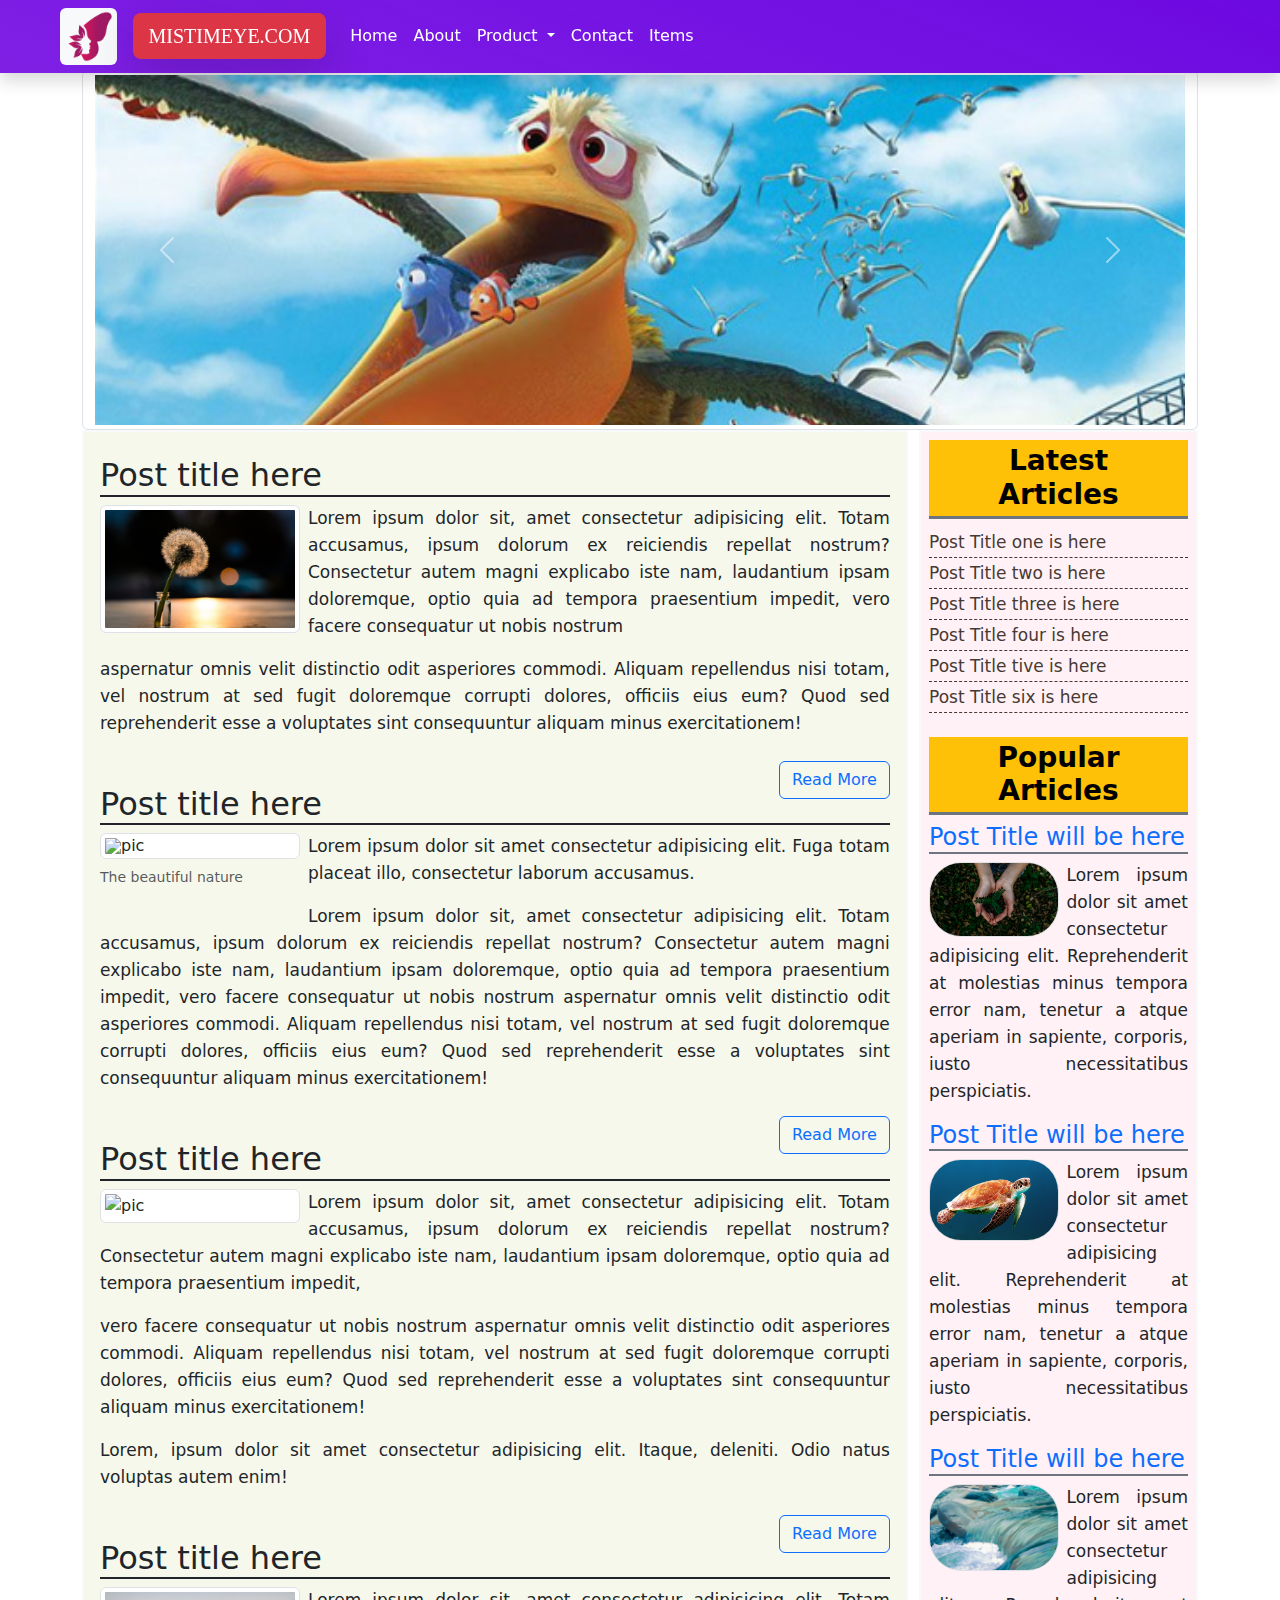
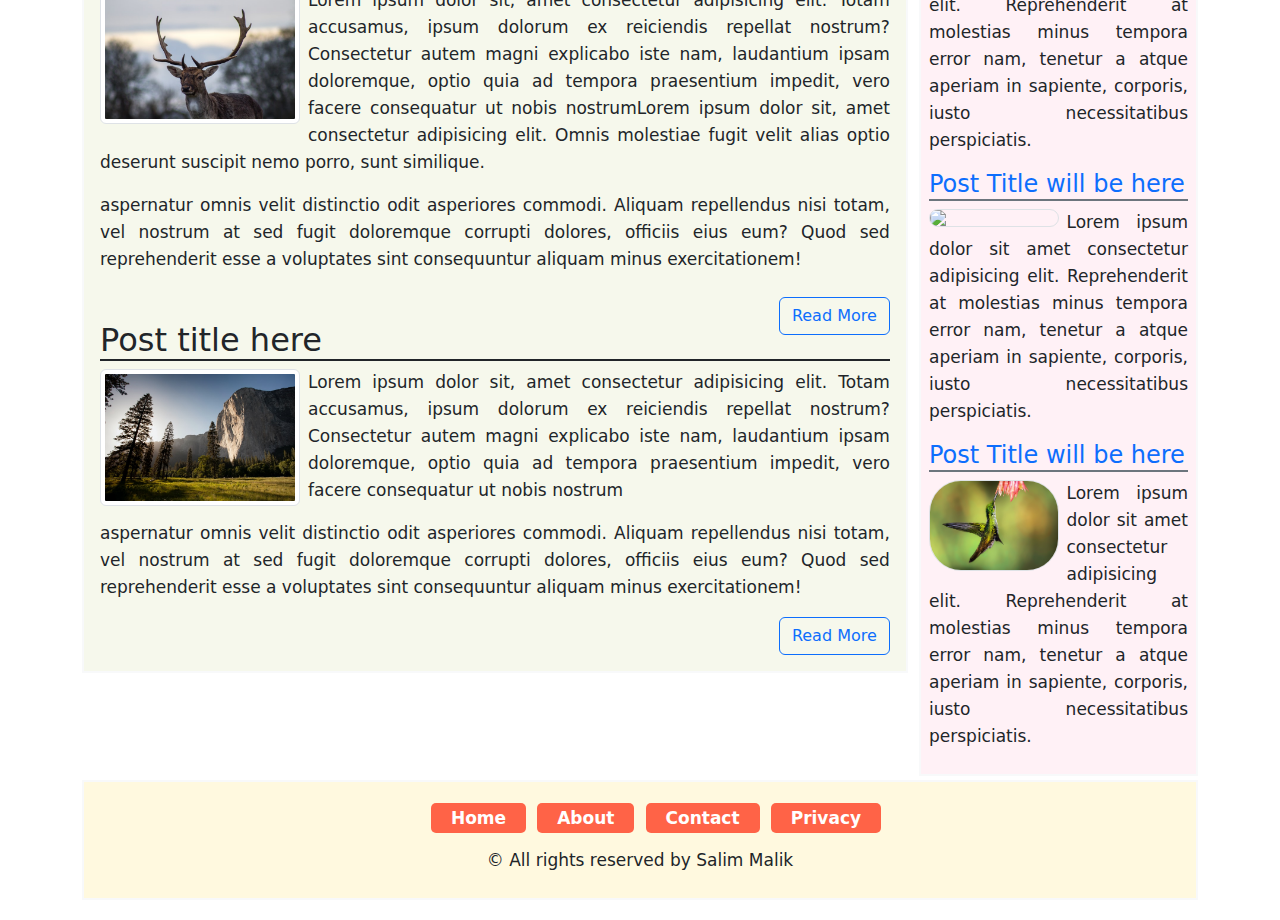
==== commit 683f82c6: "Update index.html" ====
--- a/index.html
+++ b/index.html
@@ -15,7 +15,9 @@
 	<nav class="navbar navbar-expand-lg mb-1 fixed-top shadow">
 		<div class="container-fluid">
 			<img class="img-fluid me-3 ms-5 bg-light rounded" src="/images/logo.png" style="width: 4.5%">
-			<a class="navbar-brand text-white" href="index.html">Website Headline</a>
+			<a style="@import url('https://fonts.googleapis.com/css2?family=Fredericka+the+Great&display=swap');
+			font-family: 'Fredericka the Great', cursive;
+			" class="navbar-brand text-bg-danger rounded-3 px-3 py-2 p fs-5 shadow-lg" href="index.html">MISTIMEYE.COM</a>
 			<button class=" navbar-toggler" type="button" data-bs-toggle="collapse" data-bs-target="#navbarNavDropdown"
 				aria-controls="navbarNavDropdown" aria-expanded="false" aria-label="Toggle navigation">
 				<span class="navbar-toggler-icon"></span>
@@ -41,6 +43,9 @@
 					</li>
 					<li class="nav-item">
 						<a class="nav-link active text-white" href="contact.html">Contact</a>
+					</li>
+					<li class="nav-item">
+						<a class="nav-link active text-white" href="post.html">Items</a>
 					</li>
 				</ul>
 			</div>
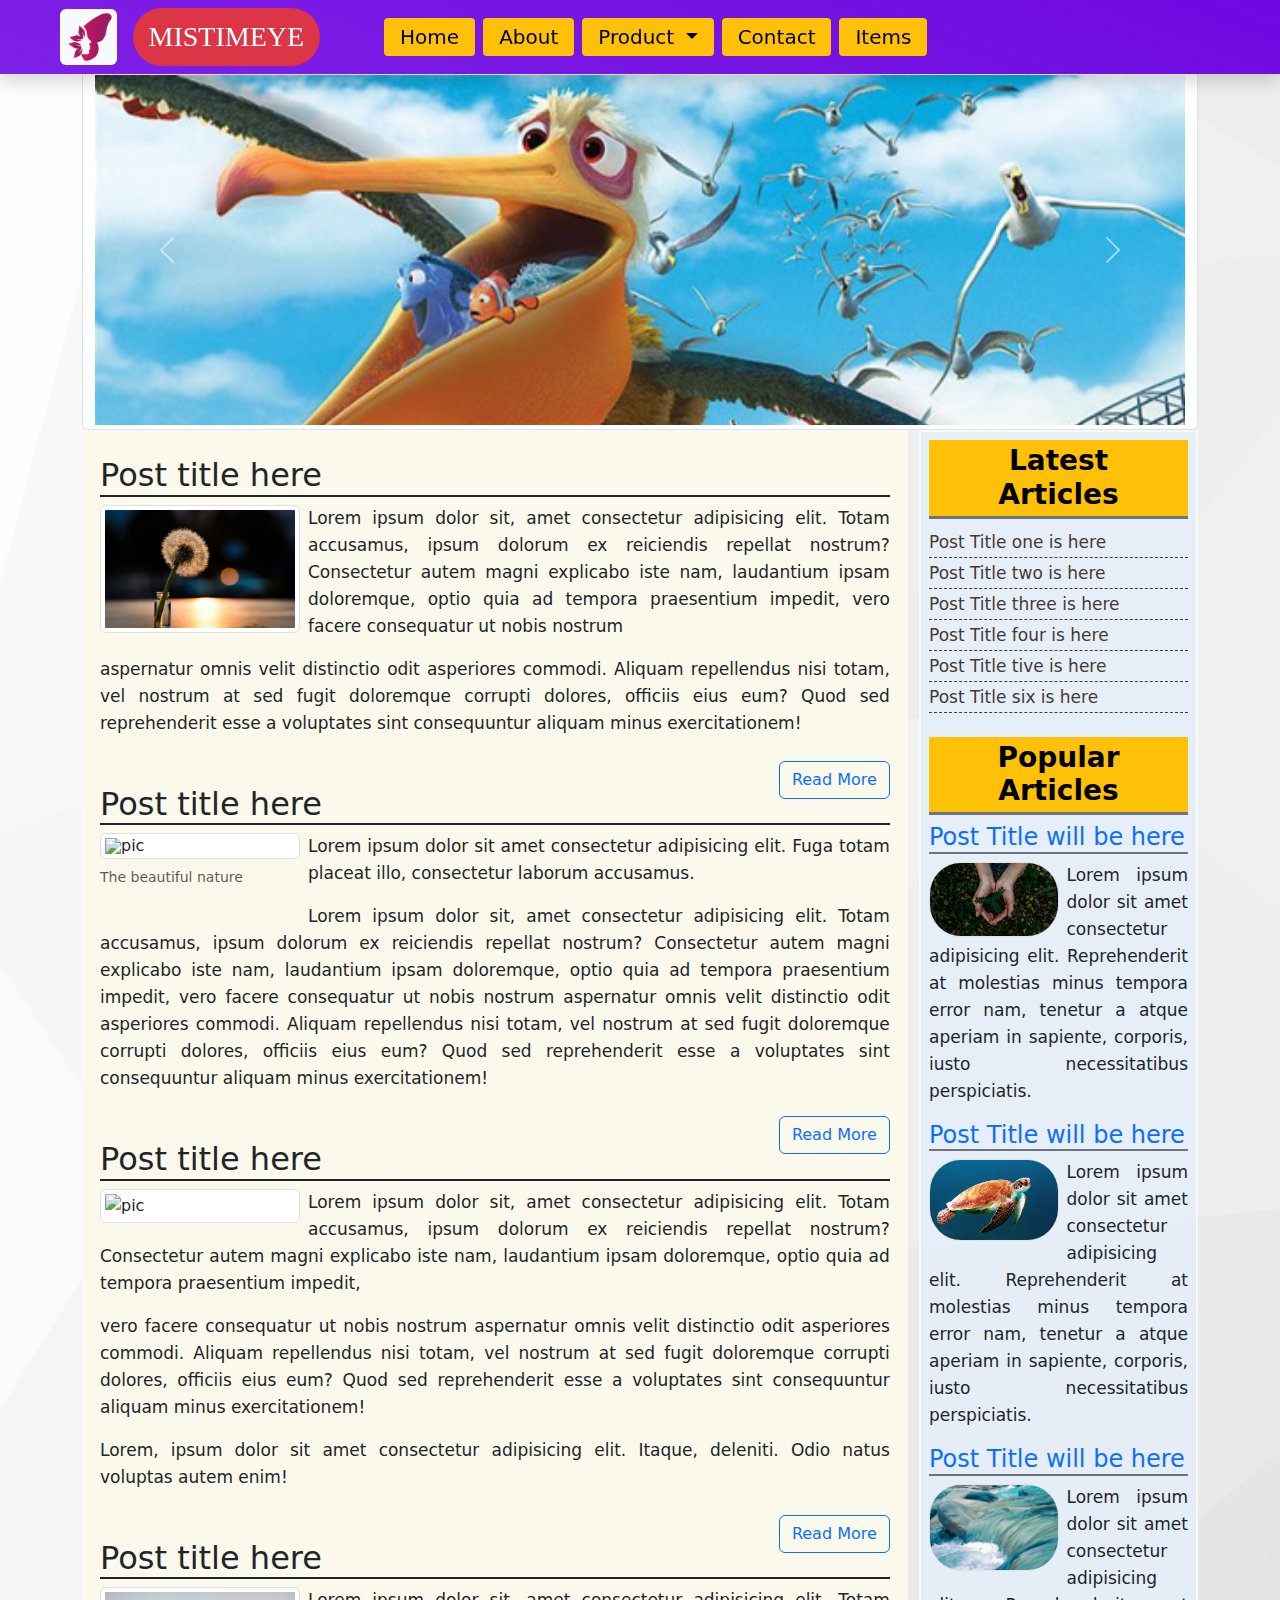
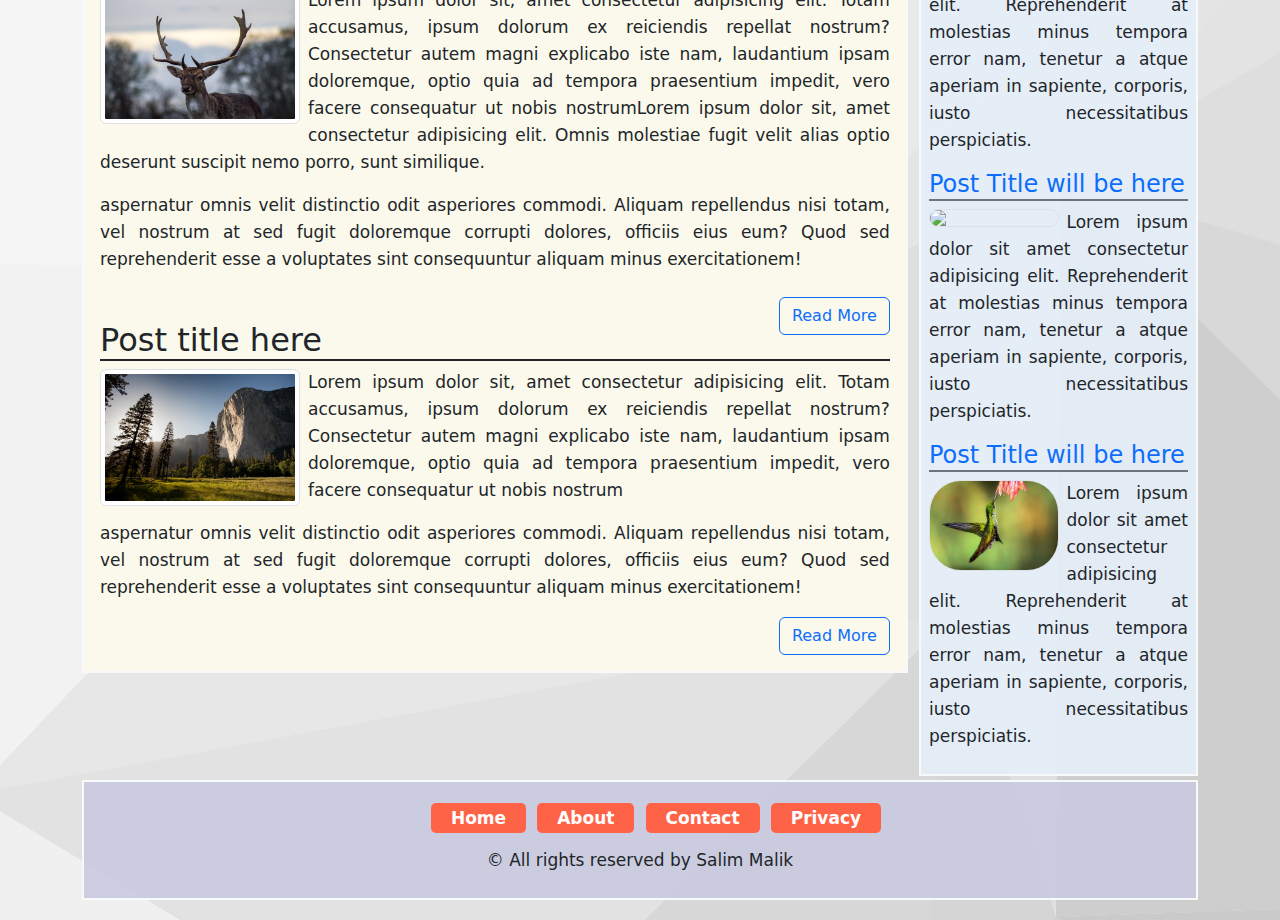
==== commit 5d0b59df: "Update index.html" ====
--- a/index.html
+++ b/index.html
@@ -17,7 +17,7 @@
 			<img class="img-fluid me-3 ms-5 bg-light rounded" src="/images/logo.png" style="width: 4.5%">
 			<a style="@import url('https://fonts.googleapis.com/css2?family=Fredericka+the+Great&display=swap');
 			font-family: 'Fredericka the Great', cursive;
-			" class="navbar-brand text-bg-danger rounded-3 px-3 py-2 p fs-5 shadow-lg" href="index.html">MISTIMEYE.COM</a>
+			" class="navbar-brand text-bg-danger  rounded-pill px-3 py-2 p fs-3 ms-" href="index.html">MISTIMEYE</a>
 			<button class=" navbar-toggler" type="button" data-bs-toggle="collapse" data-bs-target="#navbarNavDropdown"
 				aria-controls="navbarNavDropdown" aria-expanded="false" aria-label="Toggle navigation">
 				<span class="navbar-toggler-icon"></span>
@@ -25,27 +25,28 @@
 			<div class="collapse navbar-collapse" id="navbarNavDropdown">
 				<ul class="navbar-nav">
 					<li class="nav-item">
-						<a class="nav-link active text-white font-weight-bold" aria-current="page" href="#">Home</a>
-					</li>
-					<li class="nav-item">
-						<a class="nav-link active text-white" href="about.html">About</a>
+						<a class="nav-link active text-bg-warning rounded-1 fs-5  px-3 py-1 ms-5 me-2" aria-current="page" href="#">Home</a>
+					</li>
+					<li class="nav-item">
+						<a class="nav-link active text-bg-warning rounded-1 fs-5  px-3 py-1 " href="about.html">About</a>
 					</li>
 					<li class="nav-item dropdown">
-						<a class="nav-link dropdown-toggle active text-white" href="#" id="navbarDropdownMenuLink"
+						<a class="nav-link dropdown-toggle active text-bg-warning rounded-1 fs-5  px-3 py-1 ms-2" href="#"
+							id="navbarDropdownMenuLink"
 							role="button" data-bs-toggle="dropdown" aria-expanded="false">
 							Product
 						</a>
-						<ul class="dropdown-menu" aria-labelledby="navbarDropdownMenuLink">
-							<li><a class="dropdown-item" href="#">Action</a></li>
-							<li><a class="dropdown-item" href="#">Another action</a></li>
-							<li><a class="dropdown-item" href="#">Something else here</a></li>
+						<ul class="dropdown-menu " aria-labelledby="navbarDropdownMenuLink">
+							<li><a class="dropdown-item text-bg-info border-bottom border-1 " href="#">HTML</a></li>
+							<li><a class="dropdown-item text-bg-success border-bottom border-1" href="#">CSS</a></li>
+							<li><a class="dropdown-item text-bg-danger border-bottom border-1" href="#">JAVA</a></li>
 						</ul>
 					</li>
 					<li class="nav-item">
-						<a class="nav-link active text-white" href="contact.html">Contact</a>
-					</li>
-					<li class="nav-item">
-						<a class="nav-link active text-white" href="post.html">Items</a>
+						<a class="nav-link active text-bg-warning rounded-1 fs-5  px-3 py-1 ms-2" href="contact.html">Contact</a>
+					</li>
+					<li class="nav-item">
+						<a class="nav-link active text-bg-warning rounded-1 fs-5  px-3 py-1 ms-2" href="post.html">Items</a>
 					</li>
 				</ul>
 			</div>
--- a/style.css
+++ b/style.css
@@ -9,7 +9,7 @@
 }
 
 body {
-  background-image: url(/images/bg-16.jpg);
+  background-image: url(/images/bg-image-3.jpg);
   background-repeat: no-repeat;
   background-attachment: fixed;
 }
@@ -24,12 +24,12 @@
 
 #main-area {
   width: 74%;
-  background-color: rgba(245, 247, 234, 0.918);
+  background-color: hsl(56, 58%, 95%);
 }
 
 #sidebar {
   width: 25%;
-   background-color: rgba(255, 240, 245, 0.913);
+   background-color: rgba(229, 237, 248, 0.913);
 }
 
 .latest-articl a {
@@ -44,7 +44,7 @@
   height: 120px;
   margin-bottom: 20px;
   padding-top: 20px;
-  background-color: rgba(255, 248, 220, 0.9);
+  background-color: rgba(201, 202, 224, 0.9);
 }
 
 #footer ul li {
@@ -62,3 +62,7 @@
   border-radius: 5px;
 }
 
+.related-post img{width: 200px; height: 120px;
+border-radius: 5px; margin: 3px; border: 2px solid rgb(60, 122, 188); margin-left: 50px; }
+
+.related-post img:hover{opacity: 75%;}